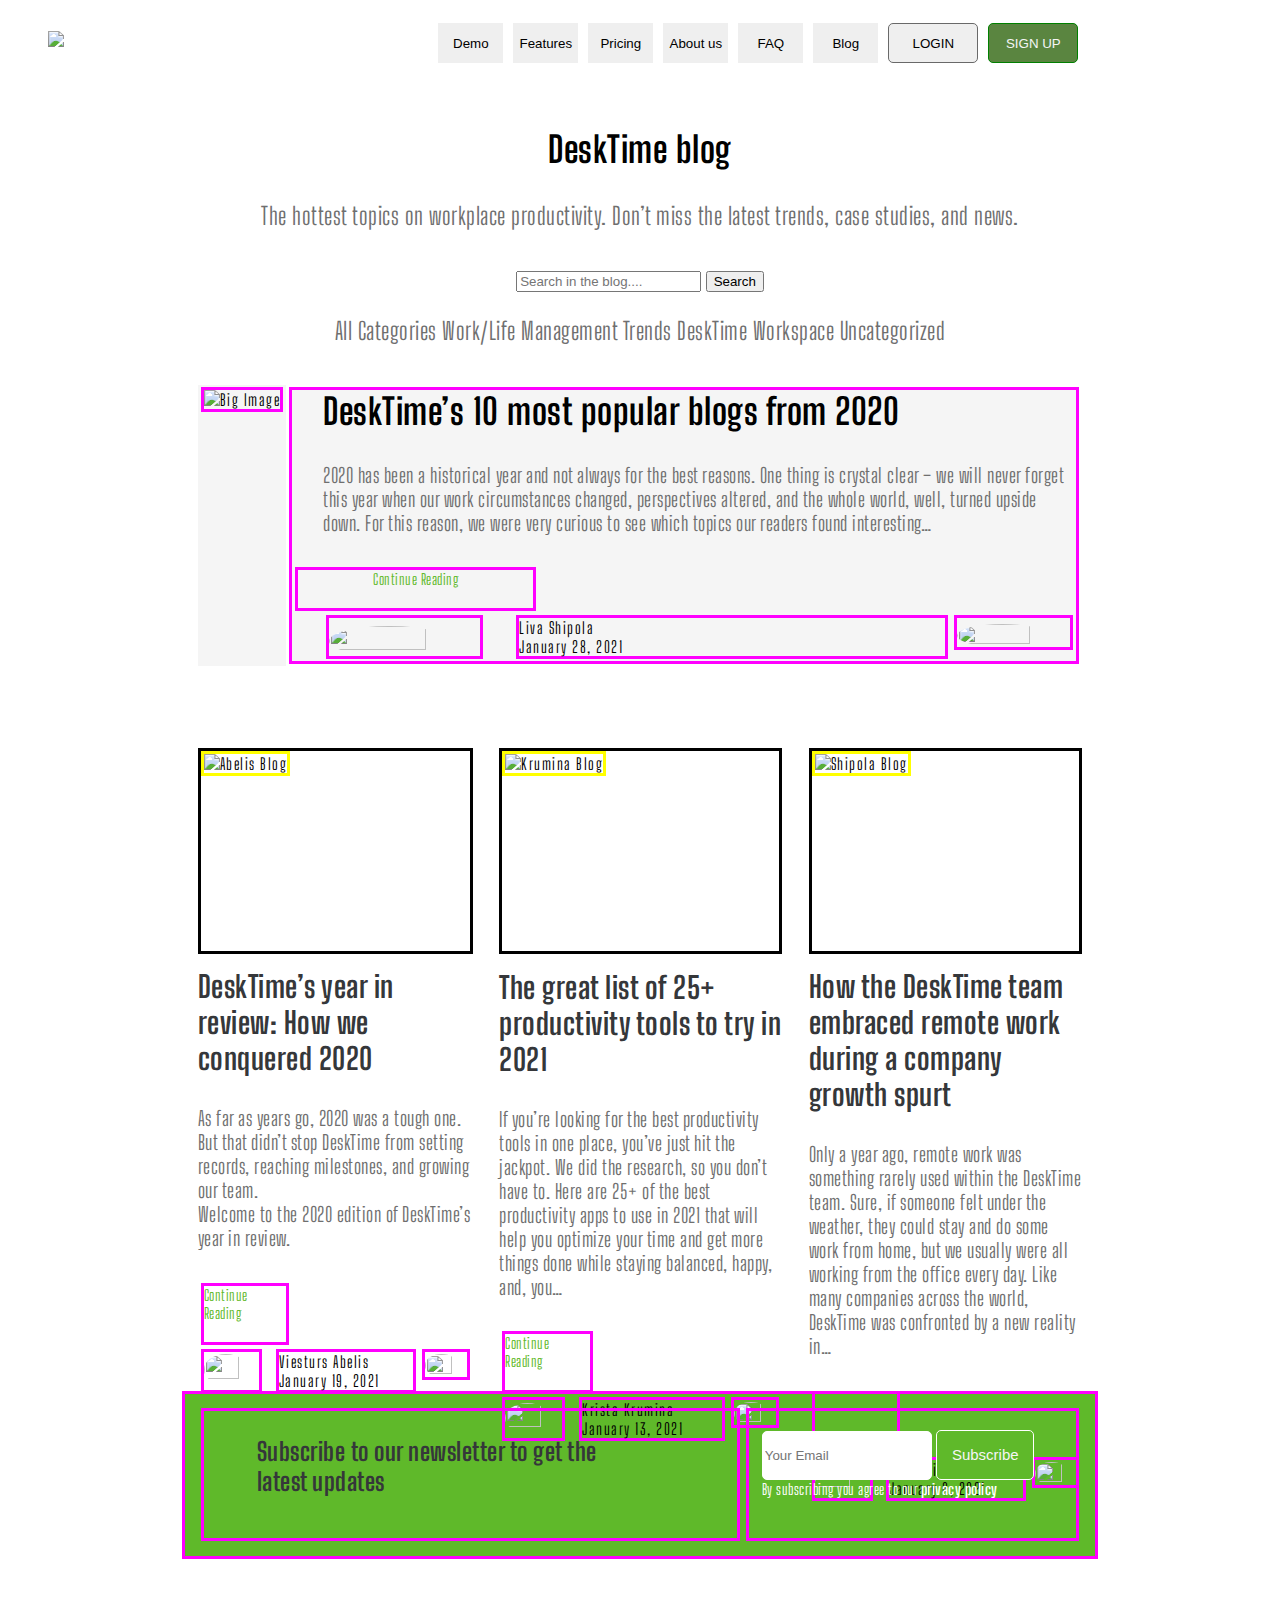
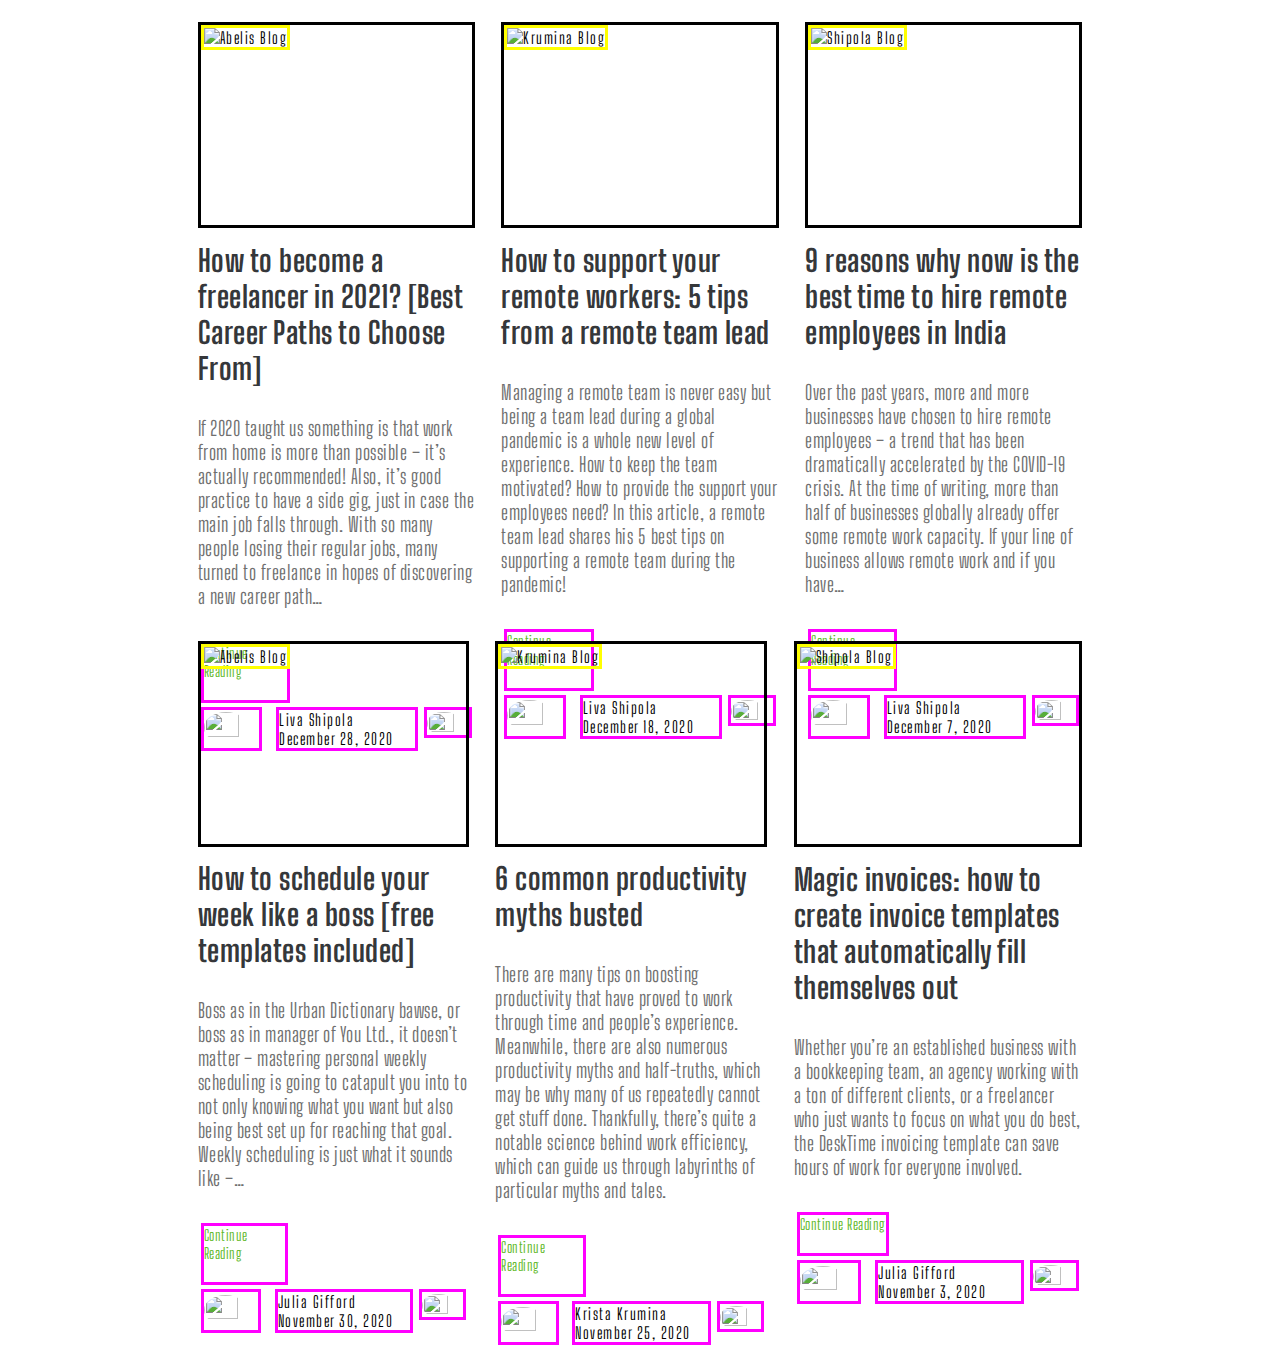
==== blog.html @ 0a2fbb11 "Updated blog.css and blog.html" ====
<!DOCTYPE html>
<html lang="en">
    <head>
        <meta charset="UTF-8">
        <meta name="viewport" content="width=device-width, initial-scale=1.0">
        <link rel="preconnect" href="https://fonts.gstatic.com">
        <link href="https://fonts.googleapis.com/css2?family=Big+Shoulders+Display&display=swap" rel="stylesheet">  
        <title>Blogs</title>
        <link rel="stylesheet" href="index.css">
        <link rel="stylesheet" href="blog.css">
        <link href="https://fonts.googleapis.com/css2?family=Big+Shoulders+Display:wght@400;800&display=swap" rel="stylesheet">
        <link href="https://fonts.googleapis.com/css2?family=Big+Shoulders+Display:wght@100;300;400;500;600;700;800;900&display=swap" rel="stylesheet">
    </head>


    <body>

        <div id = "MenuBar" class="blog_width grid_class blog_grid1">
            <div>
                <img src = "https://desktime.com/assets/img/logo/default.svg">
                
            </div>
            <div class = "menu">
                
                <button>SIGN UP</button>
                <button>LOGIN</button>
                
                
                <button  onclick="location.href = 'blog.html';">Blog</button>
                
                <button  onclick="location.href = 'FAQ.html';">FAQ</button>
                <button>About us</button>
                <button>Pricing</button>
                <button>Features</button>
                <button>Demo</button>
                
            </div>
        </div>
        
        <div>
            <div class="center_align">
                <h2 class="color_black">DeskTime blog</h2>
                <p>The hottest topics on workplace productivity. Don’t miss the latest trends, case studies, and news.</p>
                <input type="text" placeholder="Search in the blog....">
                <button>Search</button>
            </div>

            <div class="center_align">
                <p>All Categories Work/Life Management Trends DeskTime Workspace Uncategorized</p>
            </div>

        </div>



        <div class=" blog_width grid_class blog_grid1">

            <div id="big_image" class="ash_bg">
                <img id="main_img" class="blog_image see_border" src="https://desktime.com/blog/wp-content/uploads/2021/01/top-blog-1024x708.png" alt="Big Image">
            </div>


            <div id="blog_des" class="see_border ash_bg">

                <h2 class="little_left_margin no_margin_top color_black">DeskTime’s 10 most popular blogs from 2020</h2>
                <p class="little_left_margin normal_size" style="text-align: unset;">2020 has been a historical year and not always for the best reasons. One thing is crystal clear – we will never forget this year when our work circumstances changed, perspectives altered, and the whole world, well, turned upside down.  For this reason, we were very curious to see which topics our readers found interesting…</p>
                <p class="immediate_below small_size green pointer2 see_border see_border max_width_30">Continue Reading</p>
                
                <div class="flex_class direction_row contributor little_left_margin">
                    <div class="see_border">
                        <img  src="https://desktime.com/blog/wp-content/uploads/2017/10/%5E20FCE26528AFA4A3875218F32289D63E307CB115A9663534BD%5Epimgpsh_fullsize_distr.jpg" alt="">
                    </div>
                    <div class="see_border grow_1 little_left_margin">
                        <div>Liva Shipola</div>
                        <div>January 28, 2021</div>
                    </div>
                    <div class="see_border">
                        <img src="https://cdn0.iconfinder.com/data/icons/smileys-people-hand-gestures-add-on-vol-2/48/v-19-512.png" alt="">
                    </div>
                    
                </div>
   
            </div>
   
        </div>


        <br>

        <div class="review_cont  blog_width grid_class f13_rev parent_gap">

            <div id="rev1">
                <div>
                    <img class="rev_img" src="https://desktime.com/blog/wp-content/uploads/2021/01/review-1024x708.png" alt="Abelis Blog">
                </div>
                <h3 class="little_margin_top big_size">DeskTime’s year in review: How we conquered 2020</h3>
                <p class="normal_size">As far as years go, 2020 was a tough one. But that didn’t stop DeskTime from setting records, reaching milestones, and growing our team.
                   <br> Welcome to the 2020 edition of DeskTime’s year in review.</p>
                <p class="immediate_below small_size green pointer2 see_border see_border max_width_30">Continue Reading</p>
                <!-- <div class="little_left_margin flex_class direction_row immediate_below small_size"> -->
                <div class="flex_class direction_row contributor">
                    <div class="see_border">
                        <img src="https://secure.gravatar.com/avatar/17a01547506e289b02ed7f689b82b628?s=40&d=mm&r=g" alt="">
                    </div>
                    <div class="see_border grow_1 little_left_margin">
                        <div>Viesturs Abelis</div>
                        <div>January 19, 2021</div>
                    </div>
                    <div class="see_border">
                        <img src="https://cdn0.iconfinder.com/data/icons/smileys-people-hand-gestures-add-on-vol-2/48/v-19-512.png" alt="">
                    </div>
                    
                </div>
              
            </div>

            <div id="rev2">
                <div>
                    <img class="rev_img" src="https://desktime.com/blog/wp-content/uploads/2021/01/top-tools-1024x708.png" alt="Krumina Blog">
                </div>
                <h3 class="little_margin_top big_size">The great list of 25+ productivity tools to try in 2021</h3>
                <p class="normal_size">If you’re looking for the best productivity tools in one place, you’ve just hit the jackpot. We did the research, so you don’t have to. Here are 25+ of the best 
                    productivity apps to use in 2021 that will help you optimize your time and get more things done while staying balanced, happy, and, you…
                </p>
                <p class="immediate_below small_size green pointer2 see_border see_border max_width_30">Continue Reading</p>
                <!-- <div class="little_left_margin flex_class direction_row immediate_below small_size"> -->
                    <div class="flex_class direction_row contributor">
                        <div class="see_border">
                            <img src="https://secure.gravatar.com/avatar/229e885a23fab4329b6cf6a376c141ee?s=40&d=mm&r=g" alt="">
                        </div>
                        <div class="see_border grow_1 little_left_margin">
                            <div>Krista Krumina</div>
                            <div>January 13, 2021</div>
                        </div>
                        <div class="see_border">
                            <img src="https://cdn0.iconfinder.com/data/icons/smileys-people-hand-gestures-add-on-vol-2/48/v-19-512.png" alt="">
                        </div>
                        
                    </div>
              
            </div>

            <div id="rev3">
                <div>
                    <img class="rev_img" src="https://desktime.com/blog/wp-content/uploads/2021/01/remote-1024x708.png" alt="Shipola Blog">
                </div>
                <h3 class="little_margin_top big_size">How the DeskTime team embraced remote work during a company growth spurt</h3>
                <p class="normal_size">Only a year ago, remote work was something rarely used within the DeskTime team. Sure, if someone felt under the weather, they could stay and do some work from home, but we 
                    usually were all working from the office every day.  Like many companies across the world, DeskTime was confronted by a new reality in…
                </p>
                <p class="immediate_below small_size green pointer2 see_border see_border max_width_30">Continue Reading</p>
                <!-- <div class="little_left_margin flex_class direction_row no_margin_top"> -->
                    <div class="flex_class direction_row contributor">
                        <div class="see_border">
                            <img src="https://desktime.com/blog/wp-content/uploads/2017/10/%5E20FCE26528AFA4A3875218F32289D63E307CB115A9663534BD%5Epimgpsh_fullsize_distr.jpg" alt="">
                        </div>
                        <div class="see_border grow_1 little_left_margin">
                            <div>Liva Shipola</div>
                            <div>January 6, 2021</div>
                        </div>
                        <div class="see_border">
                            <img src="https://cdn0.iconfinder.com/data/icons/smileys-people-hand-gestures-add-on-vol-2/48/v-19-512.png" alt="">
                        </div>
                        
                    </div>
              
            </div>
            

        </div>
        <!-- <hr> -->

        <div id="block1" class="see_border blog_width grid_class block1 parent_gap green_bg little_margin_top">


            <div id="description_sub" class="see_border">
                <h3>Subscribe to our newsletter to get the latest updates</h3>
            </div>
    
    
            <div id="subscription" class="see_border">
                <input class= "EamilBox little_left_margin white_border" type= "email" placeholder="Your Email" style="width: 50%;">
                <button id="sub_button" class="FreeTrail white_border" style="width: 30%;">Subscribe</button>
                <p class="little_left_margin little_below small_size" style="text-align: left; color: white;">By subscribing you agree to our <span>privacy policy</span></p>
            </div>
    
    
        </div>



        <div class="review_cont  blog_width grid_class f46_rev parent_gap">

            <div id="rev4">
                <div>
                    <img class="rev_img" src="https://desktime.com/blog/wp-content/uploads/2020/12/freelance-1024x708.png" alt="Abelis Blog">
                </div>
                <h3 class="little_margin_top big_size">How to become a freelancer in 2021? [Best Career Paths to Choose From]</h3>
                <p class="normal_size">If 2020 taught us something is that work from home is more than possible – it’s actually recommended! 
                    Also, it’s good practice to have a side gig, just in case the main job falls through. With so many people losing their 
                    regular jobs, many turned to freelance in hopes of discovering a new career path…</p>
                <p class="immediate_below small_size green pointer2 see_border see_border max_width_30">Continue Reading</p>
                <!-- <div class="little_left_margin flex_class direction_row immediate_below small_size"> -->
                <div class="flex_class direction_row contributor">
                    <div class="see_border">
                        <img src="https://desktime.com/blog/wp-content/uploads/2017/10/%5E20FCE26528AFA4A3875218F32289D63E307CB115A9663534BD%5Epimgpsh_fullsize_distr.jpg" alt="">
                    </div>
                    <div class="see_border grow_1 little_left_margin">
                        <div>Liva Shipola</div>
                        <div>December 28, 2020</div>
                    </div>
                    <div class="see_border">
                        <img src="https://cdn0.iconfinder.com/data/icons/smileys-people-hand-gestures-add-on-vol-2/48/v-19-512.png" alt="">
                    </div>
                    
                </div>
              
            </div>

            <div id="rev5">
                <div>
                    <img class="rev_img" src="https://desktime.com/blog/wp-content/uploads/2020/12/unite-1024x708.png" alt="Krumina Blog">
                </div>
                <h3 class="little_margin_top big_size">How to support your remote workers: 5 tips from a remote team lead</h3>
                <p class="normal_size">
                    Managing a remote team is never easy but being a team lead during a global pandemic is a whole new level of experience. 
                    How to keep the team motivated? How to provide the support your 
                    employees need? In this article, a remote team lead shares his 5 
                    best tips on supporting a remote team during the pandemic!
                </p>
                <p class="immediate_below small_size green pointer2 see_border see_border max_width_30">Continue Reading</p>
                <!-- <div class="little_left_margin flex_class direction_row immediate_below small_size"> -->
                    <div class="flex_class direction_row contributor">
                        <div class="see_border">
                            <img src="https://secure.gravatar.com/avatar/229e885a23fab4329b6cf6a376c141ee?s=40&d=mm&r=g" alt="">
                        </div>
                        <div class="see_border grow_1 little_left_margin">
                            <div>Liva Shipola</div>
                            <div>December 18, 2020</div>
                        </div>
                        <div class="see_border">
                            <img src="https://cdn0.iconfinder.com/data/icons/smileys-people-hand-gestures-add-on-vol-2/48/v-19-512.png" alt="">
                        </div>
                        
                    </div>
              
            </div>

            <div id="rev6">
                <div>
                    <img class="rev_img" src="https://desktime.com/blog/wp-content/uploads/2018/10/remote-1024x708.png" alt="Shipola Blog">
                </div>
                <h3 class="little_margin_top big_size">9 reasons why now is the best time to hire remote employees in India</h3>
                <p class="normal_size">
                    Over the past years, more and more businesses have chosen to hire remote employees – a trend that has been dramatically accelerated 
                    by the COVID-19 crisis. At the time of writing, more than half of businesses globally already offer some remote work capacity.  
                    If your line of business allows remote work and if you have…
                </p>
                <p class="immediate_below small_size green pointer2 see_border see_border max_width_30">Continue Reading</p>
                <!-- <div class="little_left_margin flex_class direction_row no_margin_top"> -->
                    <div class="flex_class direction_row contributor">
                        <div class="see_border">
                            <img src="https://desktime.com/blog/wp-content/uploads/2017/10/%5E20FCE26528AFA4A3875218F32289D63E307CB115A9663534BD%5Epimgpsh_fullsize_distr.jpg" alt="">
                        </div>
                        <div class="see_border grow_1 little_left_margin">
                            <div>Liva Shipola</div>
                            <div>December 7, 2020</div>
                        </div>
                        <div class="see_border">
                            <img src="https://cdn0.iconfinder.com/data/icons/smileys-people-hand-gestures-add-on-vol-2/48/v-19-512.png" alt="">
                        </div>
                        
                    </div>
              
            </div>
            

        </div>



        <div class="review_cont  blog_width grid_class f79_rev parent_gap">

            <div id="rev7">
                <div>
                    <img class="rev_img" src="https://desktime.com/blog/wp-content/uploads/2020/11/scheduling-1024x708.png" alt="Abelis Blog">
                </div>
                <h3 class="little_margin_top big_size">How to schedule your week like a boss [free templates included]</h3>
                <p class="normal_size">
                    Boss as in the Urban Dictionary bawse, or boss as in manager of You Ltd., it doesn’t matter – 
                    mastering personal weekly scheduling is going to catapult you into to not only knowing what 
                    you want but also being best set up for reaching that goal.  Weekly scheduling is just what it sounds like –…
                </p>
                <p class="immediate_below small_size green pointer2 see_border see_border max_width_30">Continue Reading</p>
                <!-- <div class="little_left_margin flex_class direction_row immediate_below small_size"> -->
                <div class="flex_class direction_row contributor">
                    <div class="see_border">
                        <img src="https://secure.gravatar.com/avatar/0d52bb462f2b62bf3a375169f2dd16e7?s=40&d=mm&r=g" alt="">
                    </div>
                    <div class="see_border grow_1 little_left_margin">
                        <div>Julia Gifford</div>
                        <div>November 30, 2020</div>
                    </div>
                    <div class="see_border">
                        <img src="https://cdn0.iconfinder.com/data/icons/smileys-people-hand-gestures-add-on-vol-2/48/v-19-512.png" alt="">
                    </div>
                    
                </div>
              
            </div>

            <div id="rev8">
                <div>
                    <img class="rev_img" src="https://desktime.com/blog/wp-content/uploads/2015/02/myths-busted-1024x708.png" alt="Krumina Blog">
                </div>
                <h3 class="little_margin_top big_size">6 common productivity myths busted</h3>
                <p class="normal_size">
                    There are many tips on boosting productivity that have proved to work through time and people’s experience. 
                    Meanwhile, there are also numerous productivity myths and half-truths, which may be why many of us repeatedly 
                    cannot get stuff done. Thankfully, there’s quite a notable science behind work efficiency, which can guide us 
                    through labyrinths of particular myths and tales.
                </p>
                <p class="immediate_below small_size green pointer2 see_border see_border max_width_30">Continue Reading</p>
                <!-- <div class="little_left_margin flex_class direction_row immediate_below small_size"> -->
                    <div class="flex_class direction_row contributor">
                        <div class="see_border">
                            <img src="https://secure.gravatar.com/avatar/229e885a23fab4329b6cf6a376c141ee?s=40&d=mm&r=g" alt="">
                        </div>
                        <div class="see_border grow_1 little_left_margin">
                            <div>Krista Krumina</div>
                            <div>November 25, 2020</div>
                        </div>
                        <div class="see_border">
                            <img src="https://cdn0.iconfinder.com/data/icons/smileys-people-hand-gestures-add-on-vol-2/48/v-19-512.png" alt="">
                        </div>
                        
                    </div>
              
            </div>

            <div id="rev9">
                <div>
                    <img class="rev_img" src="https://desktime.com/blog/wp-content/uploads/2020/11/invoice-templates-1024x708.png" alt="Shipola Blog">
                </div>
                <h3 class="little_margin_top big_size">Magic invoices: how to create invoice templates that automatically fill themselves out</h3>
                <p class="normal_size">
                    Whether you’re an established business with a bookkeeping team, an agency 
                    working with a ton of different clients, or a freelancer who just wants to focus on what you do best, 
                    the DeskTime invoicing template can save hours of work for everyone involved.
                </p>
                <p class="immediate_below small_size green pointer2 see_border see_border max_width_30">Continue Reading</p>
                <!-- <div class="little_left_margin flex_class direction_row no_margin_top"> -->
                    <div class="flex_class direction_row contributor">
                        <div class="see_border">
                            <img src="https://secure.gravatar.com/avatar/0d52bb462f2b62bf3a375169f2dd16e7?s=40&d=mm&r=g" alt="">
                        </div>
                        <div class="see_border grow_1 little_left_margin">
                            <div>Julia Gifford</div>
                            <div>November 3, 2020
                            </div>
                        </div>
                        <div class="see_border">
                            <img src="https://cdn0.iconfinder.com/data/icons/smileys-people-hand-gestures-add-on-vol-2/48/v-19-512.png" alt="">
                        </div>
                        
                    </div>
              
            </div>
            

        </div>

    </body>
</html>
---- index.css ----
.immediate_below{
  margin-top: -0.5em !important;
}

#index_part2 {
  width: 100%;
  height: 190px;
  margin: auto;
  margin-top: 250px;
}
#elements {
  display: grid;
  grid-template-columns: 185px 190px 190px 190px 190px 190px 190px 185px;
  grid-template-rows: 220px;
  gap: 0.1%;
  padding-top: 25px;
  box-shadow: 5px 5px 5px 5px lightgray;
}
#elements > div > p {
  text-align: center;
  font-size: 20px;
  font-family: "Big Shoulders Display", sans-serif;
  color: rgb(111, 111, 111);
}
#elements > div > img {
  margin-left: 70px;
  margin-bottom: 10px;
}
#elements > div {
  margin-left: 190px;
  margin-right: -190px;
}
#grid-green {
  display: grid;
  grid-template-columns: 300px 300px 300px;
  grid-template-rows: 280px;
  gap: 10px;
  margin-top: -60px;
  justify-content: center;
}
#green-cont {
  width: 73%;
  border-radius: 20px;
  background-color: #5fb92a;
  margin: auto;
  height: 350px;
}
#grid-green > div > ul > li > p,
#grid-green > div > h3 {
  color: white;
  font-family: "Big Shoulders Display", sans-serif;
  font-size: 20px;
}
#grid-green > div > ul > li > p {
  font-size: 20px;
  letter-spacing: 0.3px;
  text-align: left;
}
#grid-green > div > h3 {
  letter-spacing: 1px;
  margin-left: 10px;
}
.check {
  list-style-image: url(https://desktime.com/assets/img/icons/bullet-point-check_white.svg);
}
#tracking {
  width: 100%;
}
#tracking-list {
  display: grid;
  justify-content: center;
  grid-template-columns: 315px 315px 315px;
  grid-template-rows: 430px 430px 430px;
  gap: 6%;
}
#tracking-list > div > img {
  width: 90%;
  height: 50%;
}
#tracking > h3,
p,
p,
#tracking-list > div > h4,
p {
  text-align: center;
}
#tracking > p,
p {
  color: rgb(84, 84, 84);
}
#tracking > p:nth-child(3) {
  margin-top: -25px;
}
#tracking-list > div > h4 {
  font-size: 23px;
  font-weight: none;
  color: rgb(78, 75, 75);
}
#tracking-list > div > p:nth-child(3) {
  font-size: 20px;
  color: rgb(120, 119, 119);
}
#tracking-list > div > p:nth-child(4) {
  margin-top: -30px;
  color: #5fb92a;
}
#feature-t > button {
  background-color: #5fb92a;
  height: 50px;
  width: 190px;
  margin-left: 450px;
  border: 1px solid #5fb92a;
  border-radius: 3px;
  color: white;
  font-family: "Big Shoulders Display", sans-serif;
  font-size: 22px;
}

#footer {
  width: 100%;
  margin: auto;
  margin-top: 350px;
}
#footer-list {
  width: 85%;
  display: grid;
  grid-template-columns: 240px 240px 240px 240px 240px;
  grid-template-rows: 500px;
  margin: auto;
  gap: 0.5%;
}
#footer-list > div > nav > ul > li {
  list-style: none;
  margin-bottom: 5px;
  font-weight: 500;
  color: rgb(86, 83, 83);
}
#footer-list > div > nav > ul > li:hover {
  color: #5fb92a;
  cursor: pointer;
}
#footer-list > div > nav > ul > li:nth-child(1) {
  margin-bottom: 20px;
  font-size: 15px;
  font-weight: bold;
  color: rgb(37, 37, 37);
}
#copy {
  width: 85%;
  display: grid;
  grid-template-columns: 200px 500px 50px 50px 50px 50px 130px 130px;
  grid-template-rows: 100px;
  gap: 0.3%;
  margin: auto;
  margin-top: -145px;
}
#d-logo {
  margin-left: 40px;
  cursor: pointer;
}
#fb-l > a > img,
#twitter-l > a > img,
#linkedin-l > a > img {
  width: 30px;
}
#youtube-l > a > img {
  width: 70px;
  margin-left: -20px;
}
#google-play > a > img,
#app-store > a > img {
  width: 120px;
  margin-left: 10px;
}
#google-play > a > img {
  margin-top: -40px;
}
#copy-2 {
  width: 100%;
  background-color: whitesmoke;
  display: grid;
  grid-template-columns: 435px 730px 20px;
  grid-template-rows: 70px;
  margin: auto;
}
#copyright > p {
  font-size: 20px;
  text-align: right;
  color: darkgray;
}
#dra-group > img {
  margin-top: 20px;
  cursor: pointer;
}

/* Large devices exact width :900px) */
@media only screen and (max-width: 900px) {
  #elements {
    grid-template:
      "auto-time screenshots url-app-track "
      "doc-track project-track cost-cal";
    margin-bottom: 10px;
    padding-bottom: 60px;
  }
  #elements > div {
    margin-left: 40px;
  }
  #elements > div > p {
    margin-left: -110px;
  }
  #grid-green {
    grid-template:
      "boost"
      "mini"
      "organize";
  }
  #green-cont {
    height: 1020px;
  }
  #tracking-list {
    grid-template:
      "time-t url-t"
      "doc-t idle-t"
      "project-t auto-t"
      "cal-t shift-t"
      "invoice-t invoice-t"
      "feature-t feature-t";
    grid-template-columns: 315px 315px;
  }

  #feature-t {
    margin-left: -450px;
    margin-top: 550px;
  }
  #footer-list {
    grid-template:
      "desktime Learn-more Integrations"
      "features Contacts";
    grid-template-columns: 240px 240px 240px;
    grid-template-rows: 330px 330px;
  }
  #footer {
    margin-top: 650px;
  }
  #copy {
    margin-top: 50px;
    grid-template:
      "d-logo"
      "fb-l twitter-l youtube-l linkedin-l google-play app-store";
    grid-template-columns: 50px 50px 50px 50px 130px 130px;
    grid-template-rows: 70px 100px;
    margin-left: 200px;
  }
  #copy-2 {
    grid-template: "copyright cpoyr-blank dra-group";
    grid-template-columns: 300px 350px 100px;
    grid-template-rows: 70px;
  }
  #d-logo {
    grid-column-start: 3;
    grid-column-end: 6;
  }
}
#MenuBar > div > a > img {
  margin-top: 20px;
}
#footer-list > div > nav > select {
  display: none;
  /* height: auto; */
}
/* #footer-list > div {
  height: 10px;
} */
/* Small devices with exact 600px */
@media only screen and (max-width: 600px) {
  #elements > div {
    margin-left: 40px;
  }
  #elements > div > p {
    margin-left: -100px;
  }
  #elements {
    grid-template:
      "auto-time screenshots"
      "url-app-track doc-track"
      " project-track cost-cal";
    margin-bottom: 10px;
    padding-bottom: 60px;
  }
  #grid-green {
    grid-template:
      "boost"
      "mini"
      "organize";
  }
  #green-cont {
    height: 1020px;
  }
  #tracking-list {
    grid-template:
      "time-t"
      "url-t"
      "doc-t"
      "idle-t"
      "project-t"
      "auto-t"
      "cal-t"
      "shift-t"
      "invoice-t"
      "feature-t";
    grid-template-rows:
      280px
      280px
      280px
      280px
      280px
      280px
      280px
      280px
      280px;
  }
  #feature-t {
    margin-left: -320px;
    margin-top: 30px;
  }
  #tracking-list > div > img {
    width: 90%;
    height: 80%;
  }
  #footer-list {
    grid-template:
      "desktime"
      "Learn-more"
      "Integrations"
      "features"
      "Contacts";
    grid-template-columns: 240px;
    grid-template-rows: 30px 30px 30px 30px 30px;
  }

  #footer-list > div > nav > ul {
    display: none;
  }
  #footer-list > div > nav > select {
    display: inline-block;
    width: 400px;
    border: none;
    cursor: pointer;
  }
  #footer-list > div > nav > select:hover {
    color: #5fb92a;
  }
  #copy {
    margin-top: 50px;
    grid-template:
      "d-logo copy-blank"
      "fb-l twitter-l youtube-l linkedin-l"
      "google-play app-store";
    grid-template-columns: 65px 65px 65px 65px;
    grid-template-rows: 70px 70px 100px;
    margin-left: 80px;
  }
  #fb-l,
  #twitter-l,
  #yutube-l,
  #linkedin-l {
    margin-left: 10px;
  }
  #google-play {
    grid-column-start: 1;
    grid-column-end: 3;
  }
  #app-store {
    grid-column-start: 3;
    grid-column-end: 5;
  }
  #copy-2 {
    grid-template:
      "copyright copyr-blank"
      "dra-group";
    grid-template-columns: 280px 0px;
    grid-template-rows: 70px 70px;
    margin-left: 80px;
  }
  #dra-group {
    grid-row-start: 2;
    text-align: center;
  }
  #d-logo {
    grid-column-start: 1;
    grid-column-end: 4;
  }
  #desktime > ul > li,
  #Learn-more > ul > li,
  #Integrations > ul > li,
  #features > ul > li,
  #Contacts > ul > li {
    overflow: hidden;
  }
  #footer {
    margin-top: 1450px;
  }
}

#third_part {
  width: 70%;
  /* height: 80%; */
  /* border: solid red; */
  margin: auto;
  margin-top: 350px;
}

/* #third_part > div:nth-child(2){
    height: 250px;
} */

span,
.green {
  color: #5fb92a;
}

span,
.text_bold {
  font-weight: bold;
}

.pointer1 {
  cursor: pointer;
}

span:hover,
.pointer2:hover {
  color: green;
  cursor: pointer;
  text-decoration: underline;
}

.flex_class {
  display: flex;
  flex-direction: column;
}

.basis_50 {
  flex-basis: 50%;
}
/* .basis_20{
    flex-basis: 20%;
} */

p {
  font-family: "Big Shoulders Display", sans-serif;
  color: rgb(111, 111, 111);
  max-width: 100%;
  letter-spacing: 0.5px;
}

h2 {
  font-family: "Big Shoulders Display", sans-serif;
  color: black;
  max-width: 100%;
  letter-spacing: 0.5px;
}

.max_width_80 {
  max-width: 80%;
}

.max_width_100 {
  max-width: 100%;
}
.max_width_30{
  max-width: 30%
}

.little_margin_top {
  margin-top: 5%;
}
.lr_gap > div {
  margin: 0% 10%;
  padding: 0%;
  /* border: solid pink; */
}

.div_strikes {
  width: 70%;
  height: 3px;
  background: rgb(111, 111, 111);
  margin: auto;
  margin-bottom: 20%;
  border-radius: 10px;
  /* grid-area: strike; */
}

.grid_class {
  display: grid;
}

.template_column1 {
  grid-template: "team business enterprise agency freelance";
  text-align: center;
}

#team {
  grid-area: team;
}
#business {
  grid-area: business;
}
#enterprise {
  grid-area: enterprise;
}
#agency {
  grid-area: agency;
}
#freelance {
  grid-area: freelance;
}

.template_column2 {
  /* grid-template-columns: auto auto auto auto auto; */
  /* width: 60%; */
  grid-template: "des pic";
  /* padding: 5%; */
  /* background: pink; */
  /* text-align: center; */
  /* gap: 20%; */
}

#description {
  grid-area: des;
  margin-top: 5%;
}

#picture {
  grid-area: pic;
}

#feature_photo {
  width: 100%;
  height: auto;
}

.direction_row {
  flex-direction: row;
}

/* #third_part > div{
    /* border: solid black; */
/* height: 50%; */

/* #demo{
    border: solid teal;
}
#demo > div{
    border: solid red;
    margin: 0% 5%;
    /* flex-basis: 20%; */

.normal_size {
  font-size: 20px;
}

.medium_size {
  font-size: 22px;
}

.small_size {
  font-size: 15px;
}

.center_align {
  text-align: center;
}

.align_unset{
  text-align: unset;
}

.decrease_width {
  width: 80%;
  margin: auto;
}

@media only screen and (max-width: 900px) {
  .template_column2 {
    grid-template:
      "pic"
      "des";
  }

  .medium_size {
    font-size: 15px;
  }
  #third_part {
    margin-top: 1300px;
  }
}

@media only screen and (max-width: 600px) {
  .template_column1 {
    grid-template:
      "team"
      "business"
      "enterprise"
      "agency"
      "freelance";
  }
  .div_strikes {
    width: 100%;
    height: 1px;
  }
  #third_part {
    margin-top: 1300px;
  }
}
#container {
  width: 100%;
  display: flex;
  flex-direction: column;
}

.upper {
  text-align: center;
  height: auto;
}

#flex-container {
  height: auto;

  display: flex;

  margin: auto;
  /* border: 1px solid black; */
  justify-content: center;
}

.badge-box {
  width: 160px;
  height: auto;
  /* border: 1px solid maroon; */
  margin: 12px;
}

h3 {
  font-family: "Big Shoulders Display", sans-serif;
  font-size: 36px;
  color: rgb(53, 55, 58);
  letter-spacing: 0.5px;
}

p {
  font-family: "Big Shoulders Display", sans-serif;
  font-size: 24px;
  padding-bottom: 20px;
  margin-bottom: 20px;
  letter-spacing: 0.5px;
}

#hour-container {
  background-color: #5fb92a;
  height: auto;
  color: white;
  display: flex;
}

.flex-inside-hour-container {
  width: 700px;

  height: auto;
  text-align: center;
}

.flex-inside-hour-container:nth-child(1) {
  margin-left: 80px;
}

.flex-inside-hour-container > image {
  margin-left: 100px;
}

h2 {
  font-size: 36px;
  font-family: "Big Shoulders Display", sans-serif;
  margin-top: 50px;
  letter-spacing: 0.5px;
  color: white;
}

h1 {
  font-size: 76px;
  font-family: "Big Shoulders Display", sans-serif;
  letter-spacing: 0.5px;
}

#map-box {
  height: auto;
  text-align: center;
}

#partner-box {
  background-color: #5fb92a;
  height: auto;
}

.partner-box-upper {
  height: auto;
  /* border: 0.1px solid maroon; */
  color: white;
  text-align: center;
  padding-top: 5px;
}

p1 {
  font-family: "Big Shoulders Display", sans-serif;
  font-size: 24px;
  letter-spacing: 0.5px;
  /* padding-bottom: 10px; */
}
#partner-box > div:nth-child(1) > h2 {
  color: white;
}

.partner-box-lower {
  height: auto;
  /* border: 1px solid black; */
  display: flex;
  order: 5;
  flex-wrap: wrap;
  justify-content: center;
  margin: 40px;
}

.partner-flex-box {
  width: 200px;
  height: 100px;

  margin: 20px;
}

.partner-flex-box > img {
  max-width: 100%;
}

/* @media (max-width:900px){
    #flext-container{
        width: 765px;
        flex-wrap: wrap;
    }
} */

@media (max-width: 900px) {
  #flex-container,
  #hour-container,
  #partner-box-container {
    /* max-width: 100%; */
    flex-wrap: wrap;
  }
}

@media (max-width: 600) {
  #flex-container,
  #partner-box-container {
    /* max-width:50%; */
    flex-wrap: wrap;
  }
}

#layout {
  display: grid;
  margin-left: 10%;
  margin-right: 10%;
  gap: 25px;

  grid-template-columns: 150px 190px;
  grid-template-rows: 150px 150px;
  grid-template:
    "MenuBar  MenuBar"
    "Leftbox  VideoLayout";
}
body {
  font-family: "Big Shoulders Display", sans-serif;
  letter-spacing: 1.5px;
}

#MenuLine {
  width: 100%;
  height: 4px;
  background-color: #5a8540;
}

#MenuBar {
  width: 100%;
  min-width: 400px;
  max-width: 100%;
  height: 70px;
  grid-area: MenuBar;

  /* background-color: brown; */
}
#Leftbox {
  width: 100%;
  height: 500px;
  min-width: 350px;
  max-width: 600px;
  /* background-color: red; */
  margin-left: 4%;
  float: left;
  grid-area: Leftbox;
}
#VideoLayout {
  min-width: 550px;
  max-width: 100%;
  height: 500px;

  /* background-color: salmon; */
  float: left;
  grid-area: VideoLayout;
}
#MenuBar > div:nth-child(1) {
  width: 25%;
  height: 70px;

  float: left;
}
#MenuBar > div > img:nth-child(1) {
  height: 32px;
  margin: 23px 7px 20px 40px;

  float: left;
}
.MenuBarh1 {
  padding-bottom: 10px;
  float: left;
}
.menu > button {
  float: right;
  height: 40px;
  margin: 15px 10px 15px 0px;
  width: 65px;
  border: 0px solid whitesmoke;
}
.menu > button:nth-child(2) {
  border: 1px solid rgb(105, 105, 105);
  width: 90px;
  border-radius: 5px;
}
.menu > button:nth-child(1) {
  border: 1px solid green;
  background-color: #5a8540;
  color: whitesmoke;
  width: 90px;
  border-radius: 5px;
}
.float_Left {
  float: left;
}
.EamilBox {
  width: 60%;
  height: 45px;
}
.FreeTrail {
  border: 1px solid green;
  background-color: #5fb92a;
  color: whitesmoke;
  width: 30%;
  height: 50px;
  border-radius: 5px;
  font-size: 15px;
}

@media (max-width: 600px) {
  .MenuBarh1 {
    padding-bottom: 10px;
    float: left;
    color: rgba(255, 0, 0, 0);
  }
  #layout {
    /* background-color: cyan; */
    grid-template:
      "MenuBar"
      "Leftbox"
      "VideoLayout";
  }
}

@media (max-width: 990px) {
  .MenuBarh1 {
    padding-bottom: 10px;
    float: left;
    color: rgba(255, 0, 0, 0);
  }

  .menu > button {
    float: right;
    height: 40px;
    margin: 10px 1px 10px 0px;

    min-width: 1%;
    max-width: 9%;
    border: 0px solid whitesmoke;
    font-size: 60%;
  }
  .EamilBox {
    width: 0px;
    height: 0px;
    background-color: rgba(0, 0, 0, 0);
    border: 0px solid rgba(0, 0, 0, 0);
  }
  .FreeTrail {
    border: 1px solid green;
    background-color: #5fb92a;
    color: whitesmoke;
    width: 80%;
    height: 50px;
    border-radius: 5px;
    font-size: 15px;
  }
  #Leftbox {
    margin-left: 1%;
    text-align: center;
  }
  #VideoLayout {
    margin-right: 0%;
  }
    .FreeTrail {
      /* border: 1px solid green;
      background-color: #5fb92a;
      color: whitesmoke; */
      width: 80%;
      /* height: 50px;
      border-radius: 5px; */
      font-size: 30px;
    }
 
  #layout {
    grid-template:
      "MenuBar"
      "Leftbox"
      "VideoLayout";
  }
}

@media only screen and (min-width: 1200px) {
  #layout {
    grid-template:
      "MenuBar MenuBar"
      "Leftbox VideoLayout";
  }
}
---- blog.css ----
.see_border{
    margin: 2px 3px;
    border: solid magenta;
}

.blog_width {
    width: 70%;
    /* height: 80%; */
    /* border: solid red; */
    margin: auto;
    /* margin-top: 350px; */
}

#big_image{
    grid-area: big_image;
    /* width: 60%; */
    /* height: 100%; */
    /* width: 50%; */
    /* border: solid red; */
}

#padding2{
    /* padding: 2% 2%; */
}

.little_below{
    margin-top: 0em;
}

#blog_des{
    /* width: 30%; */
    grid-area: blog_des;

}

.little_left_margin{
    margin-left: 4%;
}

.blog_grid1{
    grid-template: "big_image big_image blog_des"
                    "big_image big_image blog_des";
}

.blog_image{
    height: auto;
    width: 100%;
}

.no_margin_top{
    margin-top: 0%;
}

/* .flex_class{
    display: flex;
} */

.direction_row{
    flex-direction: row;
}

.grow_1{
    flex-grow: 1;
}


.ash_bg{
    background: whitesmoke;
}

.green_bg{
    background: #5fb92a;
}

.basis_33{
    flex-basis: 33%;
    border: solid yellow;
}

.review_cont{
    grid-gap: 3%;
}

/* .review_cont >div > p{
    font-size: 20px;
} */

.review_cont > div > div{
    /* height: 100%; */
    /* border: solid pink; */
}

.review_cont{
    /* height: 100%; */
    /* border: solid pink; */
    max-width: 90%;
}

.review_cont > div > div:nth-child(1){
    border: solid black;
    max-height: 200px;
}

.review_cont > div > div:nth-child(1){
    /* height: 100%; */
    /* border: solid black; */
    height: 40%;
}

.rev_img{
    height: 100%;
    width: 100%;
    border: solid yellow;
}

.f13_rev{
    grid-template: "rev1 rev2 rev3";
}

.big_size{
    font-size: 30px;
}

#rev1{
    grid-area: rev1;
    /* border: solid magenta; */
}
#rev2{
    grid-area: rev2;
    /* border: solid tomato; */
}
#rev3{
    grid-area: rev3;
    /* border:  solid teal; */
}

.f46_rev{
    grid-template: "rev4 rev5 rev6";
}
#rev4{
    grid-area: rev4;
    /* border: solid magenta; */
}
#rev5{
    grid-area: rev5;
    /* border: solid tomato; */
}
#rev6{
    grid-area: rev6;
    /* border:  solid teal; */
}


.f79_rev{
    grid-template: "rev7 rev8 rev9";
}
#rev7{
    grid-area: rev7;
    /* border: solid magenta; */
}
#rev8{
    grid-area: rev8;
    /* border: solid tomato; */
}
#rev9{
    grid-area: rev9;
    /* border:  solid teal; */
}

#description_sub{
    grid-area: description;
}
#subscription{
    grid-area: subscription;
    /* background: teal; */
}


.block1{
    grid-template: "description subscription";
    padding: 1% 1%;
}

#description_sub > h3{
    /* grid-area: description; */
    font-size: 25px;
    max-width: 70%;
    /* border: solid yellow; */
    margin-left: 10%;
}

.EamilBox{
    border-radius: 5px;
    margin-top: 20px;
}

.immediate_below{
    margin-top: -2em;
}



h3 ~ p{
    text-align: unset;
}
.parent_gap{
    margin-top: 5%;
}


.contributor > div:nth-child(1){
    width: 20%;
}
.contributor > div:nth-child(3){
    height: 100%;
    width: 15%;
}
.contributor img{
    height: 80%;
    width: 80%;
    border-radius: 50%;
    margin-top: 5%;
}
.color_black{
    color: black;
}
body{
    max-width: 100%!important;
}

.white_border{
    border: solid white 1px;
}

span{
    color: white;
}

span:hover{
  /* color: green; */
  cursor: pointer;
  font-weight: bold;
  color: white;
  text-decoration: underline;
}

@media only screen and (max-width: 1200px) {
    /* .blog_grid1{
        grid-template: "big_image"
                        "blog_des";

        /* font-size: 0em; */

        #big_image{
            background: whitesmoke;
            /* border: solid lime; */
            
        }
        #main_img{
            padding: 20% 5%;
            padding-right: unset;
        }
     
}

@media only screen and (max-width: 990px) {
    .blog_grid1{
        grid-template: "big_image big_image"
                        "blog_des  blog_des";

        /* font-size: 0em; */
    }
    
    .block1{
        grid-template: "description"
                        "subscription";
    }


    .white_border{
        border: solid white 1px;
    }
    #main_img{
        max-width: 80%;
        height: auto;
    }

    .f13_rev{
        grid-template: "rev1 rev2 rev3";
    }

    .blog_image{
        height: 100%;
        width: 100%;
    }

    .review_cont > div > div:nth-child(1){
        /* height: 100%; */
        /* border: solid black; */
        /* border: solid pink; */
        /* height: 300px; */
    }
    .f13_rev{
        grid-template: "rev1"
                        "rev2"
                        "rev3";
    }

    .f46_rev{
        grid-template: "rev4"
                        "rev5"
                        "rev6";

    }
    .f79_rev{
        grid-template: "rev7"
                        "rev8"
                        "rev9";
    }
    .EamilBox{
        color: white;
    }
    #subscription{
        max-width: 80%;
        color: white;
    }

    #description_sub{
        max-width: 80%;
    }

    #block1{
        margin-top: 15%;
    }
    #sub_button{
        /* border: solid red; */
        /* margin-top: 10%; */
        /* margin-top: 10%; */
        font-size: 20px;

    }
    #rev7{
        margin-top: 20%;
    }

}
@media (max-width: 600px) {

    .blog_grid1{
        grid-template: "big_image big_image"
                        "blog_des  blog_des";

    }
    .f13_rev{
        grid-template: "rev1"
                        "rev2"
                        "rev3";
    }


}
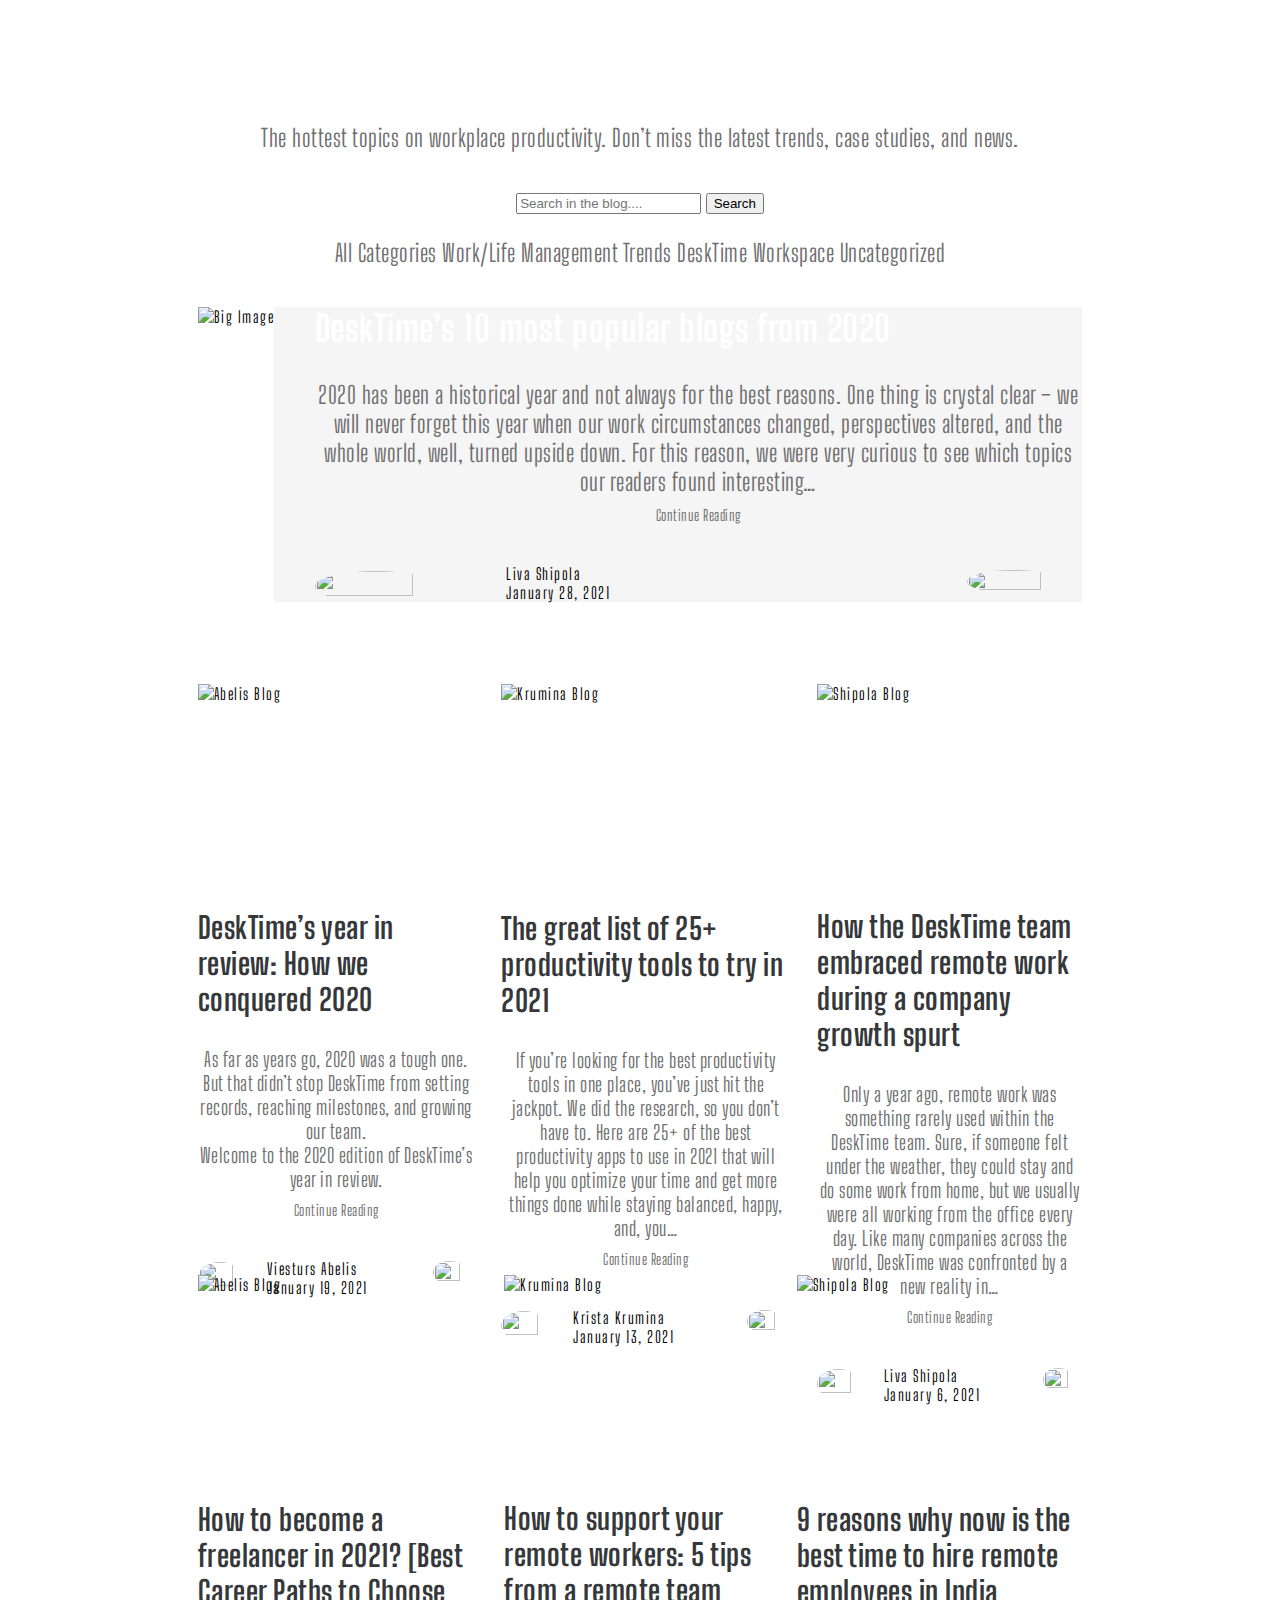
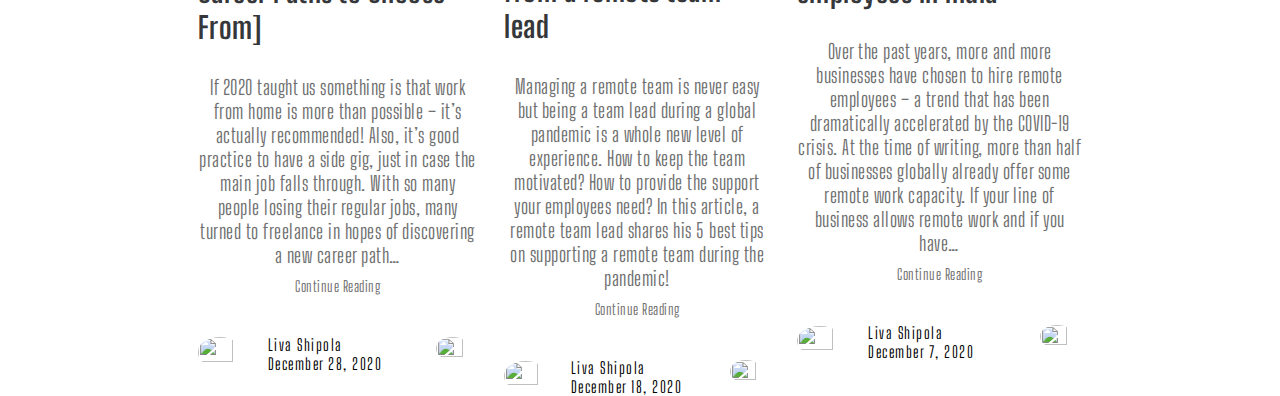
==== commit 54c31e17: "Merge branch 'main' of https://github.com/SumanChakraborty1998/desktime_clone into rushi_projects" ====
--- a/blog.html
+++ b/blog.html
@@ -14,32 +14,10 @@
 
 
     <body>
-
-        <div id = "MenuBar" class="blog_width grid_class blog_grid1">
-            <div>
-                <img src = "https://desktime.com/assets/img/logo/default.svg">
-                
-            </div>
-            <div class = "menu">
-                
-                <button>SIGN UP</button>
-                <button>LOGIN</button>
-                
-                
-                <button  onclick="location.href = 'blog.html';">Blog</button>
-                
-                <button  onclick="location.href = 'FAQ.html';">FAQ</button>
-                <button>About us</button>
-                <button>Pricing</button>
-                <button>Features</button>
-                <button>Demo</button>
-                
-            </div>
-        </div>
         
         <div>
             <div class="center_align">
-                <h2 class="color_black">DeskTime blog</h2>
+                <h2>DeskTime blog</h2>
                 <p>The hottest topics on workplace productivity. Don’t miss the latest trends, case studies, and news.</p>
                 <input type="text" placeholder="Search in the blog....">
                 <button>Search</button>
@@ -55,20 +33,20 @@
 
         <div class=" blog_width grid_class blog_grid1">
 
-            <div id="big_image" class="ash_bg">
-                <img id="main_img" class="blog_image see_border" src="https://desktime.com/blog/wp-content/uploads/2021/01/top-blog-1024x708.png" alt="Big Image">
+            <div id="big_image">
+                <img  class="blog_image" src="https://desktime.com/blog/wp-content/uploads/2021/01/top-blog-1024x708.png" alt="Big Image">
             </div>
 
 
             <div id="blog_des" class="see_border ash_bg">
 
-                <h2 class="little_left_margin no_margin_top color_black">DeskTime’s 10 most popular blogs from 2020</h2>
-                <p class="little_left_margin normal_size" style="text-align: unset;">2020 has been a historical year and not always for the best reasons. One thing is crystal clear – we will never forget this year when our work circumstances changed, perspectives altered, and the whole world, well, turned upside down.  For this reason, we were very curious to see which topics our readers found interesting…</p>
-                <p class="immediate_below small_size green pointer2 see_border see_border max_width_30">Continue Reading</p>
+                <h2 class="little_left_margin no_margin_top">DeskTime’s 10 most popular blogs from 2020</h2>
+                <p class="little_left_margin">2020 has been a historical year and not always for the best reasons. One thing is crystal clear – we will never forget this year when our work circumstances changed, perspectives altered, and the whole world, well, turned upside down.  For this reason, we were very curious to see which topics our readers found interesting…</p>
+                <p class="little_left_margin  immediate_below small_size">Continue Reading</p>
                 
                 <div class="flex_class direction_row contributor little_left_margin">
                     <div class="see_border">
-                        <img  src="https://desktime.com/blog/wp-content/uploads/2017/10/%5E20FCE26528AFA4A3875218F32289D63E307CB115A9663534BD%5Epimgpsh_fullsize_distr.jpg" alt="">
+                        <img src="https://desktime.com/blog/wp-content/uploads/2017/10/%5E20FCE26528AFA4A3875218F32289D63E307CB115A9663534BD%5Epimgpsh_fullsize_distr.jpg" alt="">
                     </div>
                     <div class="see_border grow_1 little_left_margin">
                         <div>Liva Shipola</div>
@@ -96,7 +74,7 @@
                 <h3 class="little_margin_top big_size">DeskTime’s year in review: How we conquered 2020</h3>
                 <p class="normal_size">As far as years go, 2020 was a tough one. But that didn’t stop DeskTime from setting records, reaching milestones, and growing our team.
                    <br> Welcome to the 2020 edition of DeskTime’s year in review.</p>
-                <p class="immediate_below small_size green pointer2 see_border see_border max_width_30">Continue Reading</p>
+                <p class="immediate_below small_size">Continue Reading</p>
                 <!-- <div class="little_left_margin flex_class direction_row immediate_below small_size"> -->
                 <div class="flex_class direction_row contributor">
                     <div class="see_border">
@@ -122,7 +100,7 @@
                 <p class="normal_size">If you’re looking for the best productivity tools in one place, you’ve just hit the jackpot. We did the research, so you don’t have to. Here are 25+ of the best 
                     productivity apps to use in 2021 that will help you optimize your time and get more things done while staying balanced, happy, and, you…
                 </p>
-                <p class="immediate_below small_size green pointer2 see_border see_border max_width_30">Continue Reading</p>
+                <p class="immediate_below small_size">Continue Reading</p>
                 <!-- <div class="little_left_margin flex_class direction_row immediate_below small_size"> -->
                     <div class="flex_class direction_row contributor">
                         <div class="see_border">
@@ -148,7 +126,7 @@
                 <p class="normal_size">Only a year ago, remote work was something rarely used within the DeskTime team. Sure, if someone felt under the weather, they could stay and do some work from home, but we 
                     usually were all working from the office every day.  Like many companies across the world, DeskTime was confronted by a new reality in…
                 </p>
-                <p class="immediate_below small_size green pointer2 see_border see_border max_width_30">Continue Reading</p>
+                <p class="immediate_below small_size">Continue Reading</p>
                 <!-- <div class="little_left_margin flex_class direction_row no_margin_top"> -->
                     <div class="flex_class direction_row contributor">
                         <div class="see_border">
@@ -167,24 +145,6 @@
             </div>
             
 
-        </div>
-        <!-- <hr> -->
-
-        <div id="block1" class="see_border blog_width grid_class block1 parent_gap green_bg little_margin_top">
-
-
-            <div id="description_sub" class="see_border">
-                <h3>Subscribe to our newsletter to get the latest updates</h3>
-            </div>
-    
-    
-            <div id="subscription" class="see_border">
-                <input class= "EamilBox little_left_margin white_border" type= "email" placeholder="Your Email" style="width: 50%;">
-                <button id="sub_button" class="FreeTrail white_border" style="width: 30%;">Subscribe</button>
-                <p class="little_left_margin little_below small_size" style="text-align: left; color: white;">By subscribing you agree to our <span>privacy policy</span></p>
-            </div>
-    
-    
         </div>
 
 
@@ -199,7 +159,7 @@
                 <p class="normal_size">If 2020 taught us something is that work from home is more than possible – it’s actually recommended! 
                     Also, it’s good practice to have a side gig, just in case the main job falls through. With so many people losing their 
                     regular jobs, many turned to freelance in hopes of discovering a new career path…</p>
-                <p class="immediate_below small_size green pointer2 see_border see_border max_width_30">Continue Reading</p>
+                <p class="immediate_below small_size">Continue Reading</p>
                 <!-- <div class="little_left_margin flex_class direction_row immediate_below small_size"> -->
                 <div class="flex_class direction_row contributor">
                     <div class="see_border">
@@ -228,7 +188,7 @@
                     employees need? In this article, a remote team lead shares his 5 
                     best tips on supporting a remote team during the pandemic!
                 </p>
-                <p class="immediate_below small_size green pointer2 see_border see_border max_width_30">Continue Reading</p>
+                <p class="immediate_below small_size">Continue Reading</p>
                 <!-- <div class="little_left_margin flex_class direction_row immediate_below small_size"> -->
                     <div class="flex_class direction_row contributor">
                         <div class="see_border">
@@ -256,7 +216,7 @@
                     by the COVID-19 crisis. At the time of writing, more than half of businesses globally already offer some remote work capacity.  
                     If your line of business allows remote work and if you have…
                 </p>
-                <p class="immediate_below small_size green pointer2 see_border see_border max_width_30">Continue Reading</p>
+                <p class="immediate_below small_size">Continue Reading</p>
                 <!-- <div class="little_left_margin flex_class direction_row no_margin_top"> -->
                     <div class="flex_class direction_row contributor">
                         <div class="see_border">
@@ -279,96 +239,5 @@
 
 
 
-        <div class="review_cont  blog_width grid_class f79_rev parent_gap">
-
-            <div id="rev7">
-                <div>
-                    <img class="rev_img" src="https://desktime.com/blog/wp-content/uploads/2020/11/scheduling-1024x708.png" alt="Abelis Blog">
-                </div>
-                <h3 class="little_margin_top big_size">How to schedule your week like a boss [free templates included]</h3>
-                <p class="normal_size">
-                    Boss as in the Urban Dictionary bawse, or boss as in manager of You Ltd., it doesn’t matter – 
-                    mastering personal weekly scheduling is going to catapult you into to not only knowing what 
-                    you want but also being best set up for reaching that goal.  Weekly scheduling is just what it sounds like –…
-                </p>
-                <p class="immediate_below small_size green pointer2 see_border see_border max_width_30">Continue Reading</p>
-                <!-- <div class="little_left_margin flex_class direction_row immediate_below small_size"> -->
-                <div class="flex_class direction_row contributor">
-                    <div class="see_border">
-                        <img src="https://secure.gravatar.com/avatar/0d52bb462f2b62bf3a375169f2dd16e7?s=40&d=mm&r=g" alt="">
-                    </div>
-                    <div class="see_border grow_1 little_left_margin">
-                        <div>Julia Gifford</div>
-                        <div>November 30, 2020</div>
-                    </div>
-                    <div class="see_border">
-                        <img src="https://cdn0.iconfinder.com/data/icons/smileys-people-hand-gestures-add-on-vol-2/48/v-19-512.png" alt="">
-                    </div>
-                    
-                </div>
-              
-            </div>
-
-            <div id="rev8">
-                <div>
-                    <img class="rev_img" src="https://desktime.com/blog/wp-content/uploads/2015/02/myths-busted-1024x708.png" alt="Krumina Blog">
-                </div>
-                <h3 class="little_margin_top big_size">6 common productivity myths busted</h3>
-                <p class="normal_size">
-                    There are many tips on boosting productivity that have proved to work through time and people’s experience. 
-                    Meanwhile, there are also numerous productivity myths and half-truths, which may be why many of us repeatedly 
-                    cannot get stuff done. Thankfully, there’s quite a notable science behind work efficiency, which can guide us 
-                    through labyrinths of particular myths and tales.
-                </p>
-                <p class="immediate_below small_size green pointer2 see_border see_border max_width_30">Continue Reading</p>
-                <!-- <div class="little_left_margin flex_class direction_row immediate_below small_size"> -->
-                    <div class="flex_class direction_row contributor">
-                        <div class="see_border">
-                            <img src="https://secure.gravatar.com/avatar/229e885a23fab4329b6cf6a376c141ee?s=40&d=mm&r=g" alt="">
-                        </div>
-                        <div class="see_border grow_1 little_left_margin">
-                            <div>Krista Krumina</div>
-                            <div>November 25, 2020</div>
-                        </div>
-                        <div class="see_border">
-                            <img src="https://cdn0.iconfinder.com/data/icons/smileys-people-hand-gestures-add-on-vol-2/48/v-19-512.png" alt="">
-                        </div>
-                        
-                    </div>
-              
-            </div>
-
-            <div id="rev9">
-                <div>
-                    <img class="rev_img" src="https://desktime.com/blog/wp-content/uploads/2020/11/invoice-templates-1024x708.png" alt="Shipola Blog">
-                </div>
-                <h3 class="little_margin_top big_size">Magic invoices: how to create invoice templates that automatically fill themselves out</h3>
-                <p class="normal_size">
-                    Whether you’re an established business with a bookkeeping team, an agency 
-                    working with a ton of different clients, or a freelancer who just wants to focus on what you do best, 
-                    the DeskTime invoicing template can save hours of work for everyone involved.
-                </p>
-                <p class="immediate_below small_size green pointer2 see_border see_border max_width_30">Continue Reading</p>
-                <!-- <div class="little_left_margin flex_class direction_row no_margin_top"> -->
-                    <div class="flex_class direction_row contributor">
-                        <div class="see_border">
-                            <img src="https://secure.gravatar.com/avatar/0d52bb462f2b62bf3a375169f2dd16e7?s=40&d=mm&r=g" alt="">
-                        </div>
-                        <div class="see_border grow_1 little_left_margin">
-                            <div>Julia Gifford</div>
-                            <div>November 3, 2020
-                            </div>
-                        </div>
-                        <div class="see_border">
-                            <img src="https://cdn0.iconfinder.com/data/icons/smileys-people-hand-gestures-add-on-vol-2/48/v-19-512.png" alt="">
-                        </div>
-                        
-                    </div>
-              
-            </div>
-            
-
-        </div>
-
     </body>
 </html>--- a/index.css
+++ b/index.css
@@ -1,7 +1,3 @@
-.immediate_below{
-  margin-top: -0.5em !important;
-}
-
 #index_part2 {
   width: 100%;
   height: 190px;
@@ -129,17 +125,17 @@
   margin: auto;
   gap: 0.5%;
 }
-#footer-list > div > nav > ul > li {
+#footer-list > div > ul > li {
   list-style: none;
   margin-bottom: 5px;
   font-weight: 500;
   color: rgb(86, 83, 83);
 }
-#footer-list > div > nav > ul > li:hover {
+#footer-list > div > ul > li:hover {
   color: #5fb92a;
   cursor: pointer;
 }
-#footer-list > div > nav > ul > li:nth-child(1) {
+#footer-list > div > ul > li:nth-child(1) {
   margin-bottom: 20px;
   font-size: 15px;
   font-weight: bold;
@@ -252,25 +248,15 @@
     margin-left: 200px;
   }
   #copy-2 {
-    grid-template: "copyright cpoyr-blank dra-group";
-    grid-template-columns: 300px 350px 100px;
-    grid-template-rows: 70px;
+    grid-template: "copyright dra-group";
+    grid-template-columns: 300px 100px;
+    grid-template-rows: 100px;
   }
   #d-logo {
     grid-column-start: 3;
     grid-column-end: 6;
   }
 }
-#MenuBar > div > a > img {
-  margin-top: 20px;
-}
-#footer-list > div > nav > select {
-  display: none;
-  /* height: auto; */
-}
-/* #footer-list > div {
-  height: 10px;
-} */
 /* Small devices with exact 600px */
 @media only screen and (max-width: 600px) {
   #elements > div {
@@ -320,85 +306,8 @@
       280px;
   }
   #feature-t {
-    margin-left: -320px;
-    margin-top: 30px;
-  }
-  #tracking-list > div > img {
-    width: 90%;
-    height: 80%;
-  }
-  #footer-list {
-    grid-template:
-      "desktime"
-      "Learn-more"
-      "Integrations"
-      "features"
-      "Contacts";
-    grid-template-columns: 240px;
-    grid-template-rows: 30px 30px 30px 30px 30px;
-  }
-
-  #footer-list > div > nav > ul {
-    display: none;
-  }
-  #footer-list > div > nav > select {
-    display: inline-block;
-    width: 400px;
-    border: none;
-    cursor: pointer;
-  }
-  #footer-list > div > nav > select:hover {
-    color: #5fb92a;
-  }
-  #copy {
-    margin-top: 50px;
-    grid-template:
-      "d-logo copy-blank"
-      "fb-l twitter-l youtube-l linkedin-l"
-      "google-play app-store";
-    grid-template-columns: 65px 65px 65px 65px;
-    grid-template-rows: 70px 70px 100px;
-    margin-left: 80px;
-  }
-  #fb-l,
-  #twitter-l,
-  #yutube-l,
-  #linkedin-l {
-    margin-left: 10px;
-  }
-  #google-play {
-    grid-column-start: 1;
-    grid-column-end: 3;
-  }
-  #app-store {
-    grid-column-start: 3;
-    grid-column-end: 5;
-  }
-  #copy-2 {
-    grid-template:
-      "copyright copyr-blank"
-      "dra-group";
-    grid-template-columns: 280px 0px;
-    grid-template-rows: 70px 70px;
-    margin-left: 80px;
-  }
-  #dra-group {
-    grid-row-start: 2;
-    text-align: center;
-  }
-  #d-logo {
-    grid-column-start: 1;
-    grid-column-end: 4;
-  }
-  #desktime > ul > li,
-  #Learn-more > ul > li,
-  #Integrations > ul > li,
-  #features > ul > li,
-  #Contacts > ul > li {
-    overflow: hidden;
-  }
-  #footer {
-    margin-top: 1450px;
+    margin-left: -170px;
+    margin-top: -100px;
   }
 }
 
@@ -448,8 +357,13 @@
 } */
 
 p {
-  font-family: "Big Shoulders Display", sans-serif;
+<<<<<<< HEAD
+  font-family: "Big Shoulders Display", sans-serif;
+  color: darkgray;
+=======
+  font-family: "Big Shoulders Display", cursive;
   color: rgb(111, 111, 111);
+>>>>>>> fa2c6a3dd6598c1433366acf425c57509ccfb9c7
   max-width: 100%;
   letter-spacing: 0.5px;
 }
@@ -467,9 +381,6 @@
 
 .max_width_100 {
   max-width: 100%;
-}
-.max_width_30{
-  max-width: 30%
 }
 
 .little_margin_top {
@@ -496,6 +407,7 @@
 }
 
 .template_column1 {
+
   grid-template: "team business enterprise agency freelance";
   text-align: center;
 }
@@ -572,10 +484,6 @@
   text-align: center;
 }
 
-.align_unset{
-  text-align: unset;
-}
-
 .decrease_width {
   width: 80%;
   margin: auto;
@@ -784,7 +692,7 @@
 
 #MenuLine {
   width: 100%;
-  height: 4px;
+  height: 3px;
   background-color: #5a8540;
 }
 
@@ -855,7 +763,7 @@
   float: left;
 }
 .EamilBox {
-  width: 60%;
+  width: 200px;
   height: 45px;
 }
 .FreeTrail {
@@ -883,62 +791,56 @@
   }
 }
 
+
 @media (max-width: 990px) {
-  .MenuBarh1 {
-    padding-bottom: 10px;
-    float: left;
-    color: rgba(255, 0, 0, 0);
-  }
-
-  .menu > button {
-    float: right;
-    height: 40px;
-    margin: 10px 1px 10px 0px;
-
-    min-width: 1%;
-    max-width: 9%;
-    border: 0px solid whitesmoke;
-    font-size: 60%;
-  }
-  .EamilBox {
-    width: 0px;
-    height: 0px;
-    background-color: rgba(0, 0, 0, 0);
-    border: 0px solid rgba(0, 0, 0, 0);
-  }
-  .FreeTrail {
-    border: 1px solid green;
-    background-color: #5fb92a;
-    color: whitesmoke;
-    width: 80%;
-    height: 50px;
-    border-radius: 5px;
-    font-size: 15px;
-  }
-  #Leftbox {
-    margin-left: 1%;
-    text-align: center;
-  }
-  #VideoLayout {
-    margin-right: 0%;
-  }
+    .MenuBarh1 {
+      padding-bottom: 10px;
+      float: left;
+      color: rgba(255, 0, 0, 0);
+    }
+
+    .menu > button {
+      float: right;
+      height: 40px;
+      margin: 10px 1px 10px 0px;
+
+      min-width: 1%;
+      max-width: 9%;
+      border: 0px solid whitesmoke;
+      font-size: 60%;
+    }
+
+    .EamilBox {
+      width: 0px;
+      height: 0px;
+      background-color: rgba(0, 0, 0, 0);
+      border: 0px solid rgba(0, 0, 0, 0);
+    }
     .FreeTrail {
-      /* border: 1px solid green;
+      border: 1px solid green;
       background-color: #5fb92a;
-      color: whitesmoke; */
+      color: whitesmoke;
       width: 80%;
-      /* height: 50px;
-      border-radius: 5px; */
-      font-size: 30px;
+      height: 50px;
+      border-radius: 5px;
+      font-size: 15px;
     }
- 
-  #layout {
-    grid-template:
-      "MenuBar"
-      "Leftbox"
-      "VideoLayout";
-  }
-}
+    #Leftbox {
+      margin-left: 1%;
+      text-align: center;
+    }
+    #VideoLayout {
+      margin-right: 0%;
+    }
+
+    #layout {
+      grid-template:
+        "MenuBar"
+        "Leftbox"
+        "VideoLayout";
+    }
+}
+
 
 @media only screen and (min-width: 1200px) {
   #layout {
--- a/blog.css
+++ b/blog.css
@@ -1,6 +1,6 @@
 .see_border{
-    margin: 2px 3px;
-    border: solid magenta;
+    /* margin: 2px 3px; */
+    /* border: solid magenta; */
 }
 
 .blog_width {
@@ -23,10 +23,6 @@
     /* padding: 2% 2%; */
 }
 
-.little_below{
-    margin-top: 0em;
-}
-
 #blog_des{
     /* width: 30%; */
     grid-area: blog_des;
@@ -34,16 +30,15 @@
 }
 
 .little_left_margin{
-    margin-left: 4%;
+    margin-left: 5%;
 }
 
 .blog_grid1{
-    grid-template: "big_image big_image blog_des"
-                    "big_image big_image blog_des";
+    grid-template: "big_image big_image blog_des";
 }
 
 .blog_image{
-    height: auto;
+    height: 100%;
     width: 100%;
 }
 
@@ -68,10 +63,6 @@
     background: whitesmoke;
 }
 
-.green_bg{
-    background: #5fb92a;
-}
-
 .basis_33{
     flex-basis: 33%;
     border: solid yellow;
@@ -90,16 +81,6 @@
     /* border: solid pink; */
 }
 
-.review_cont{
-    /* height: 100%; */
-    /* border: solid pink; */
-    max-width: 90%;
-}
-
-.review_cont > div > div:nth-child(1){
-    border: solid black;
-    max-height: 200px;
-}
 
 .review_cont > div > div:nth-child(1){
     /* height: 100%; */
@@ -110,7 +91,6 @@
 .rev_img{
     height: 100%;
     width: 100%;
-    border: solid yellow;
 }
 
 .f13_rev{
@@ -150,59 +130,11 @@
     /* border:  solid teal; */
 }
 
-
-.f79_rev{
-    grid-template: "rev7 rev8 rev9";
-}
-#rev7{
-    grid-area: rev7;
-    /* border: solid magenta; */
-}
-#rev8{
-    grid-area: rev8;
-    /* border: solid tomato; */
-}
-#rev9{
-    grid-area: rev9;
-    /* border:  solid teal; */
-}
-
-#description_sub{
-    grid-area: description;
-}
-#subscription{
-    grid-area: subscription;
-    /* background: teal; */
-}
-
-
-.block1{
-    grid-template: "description subscription";
-    padding: 1% 1%;
-}
-
-#description_sub > h3{
-    /* grid-area: description; */
-    font-size: 25px;
-    max-width: 70%;
-    /* border: solid yellow; */
-    margin-left: 10%;
-}
-
-.EamilBox{
-    border-radius: 5px;
-    margin-top: 20px;
-}
-
 .immediate_below{
     margin-top: -2em;
 }
 
 
-
-h3 ~ p{
-    text-align: unset;
-}
 .parent_gap{
     margin-top: 5%;
 }
@@ -220,143 +152,4 @@
     width: 80%;
     border-radius: 50%;
     margin-top: 5%;
-}
-.color_black{
-    color: black;
-}
-body{
-    max-width: 100%!important;
-}
-
-.white_border{
-    border: solid white 1px;
-}
-
-span{
-    color: white;
-}
-
-span:hover{
-  /* color: green; */
-  cursor: pointer;
-  font-weight: bold;
-  color: white;
-  text-decoration: underline;
-}
-
-@media only screen and (max-width: 1200px) {
-    /* .blog_grid1{
-        grid-template: "big_image"
-                        "blog_des";
-
-        /* font-size: 0em; */
-
-        #big_image{
-            background: whitesmoke;
-            /* border: solid lime; */
-            
-        }
-        #main_img{
-            padding: 20% 5%;
-            padding-right: unset;
-        }
-     
-}
-
-@media only screen and (max-width: 990px) {
-    .blog_grid1{
-        grid-template: "big_image big_image"
-                        "blog_des  blog_des";
-
-        /* font-size: 0em; */
-    }
-    
-    .block1{
-        grid-template: "description"
-                        "subscription";
-    }
-
-
-    .white_border{
-        border: solid white 1px;
-    }
-    #main_img{
-        max-width: 80%;
-        height: auto;
-    }
-
-    .f13_rev{
-        grid-template: "rev1 rev2 rev3";
-    }
-
-    .blog_image{
-        height: 100%;
-        width: 100%;
-    }
-
-    .review_cont > div > div:nth-child(1){
-        /* height: 100%; */
-        /* border: solid black; */
-        /* border: solid pink; */
-        /* height: 300px; */
-    }
-    .f13_rev{
-        grid-template: "rev1"
-                        "rev2"
-                        "rev3";
-    }
-
-    .f46_rev{
-        grid-template: "rev4"
-                        "rev5"
-                        "rev6";
-
-    }
-    .f79_rev{
-        grid-template: "rev7"
-                        "rev8"
-                        "rev9";
-    }
-    .EamilBox{
-        color: white;
-    }
-    #subscription{
-        max-width: 80%;
-        color: white;
-    }
-
-    #description_sub{
-        max-width: 80%;
-    }
-
-    #block1{
-        margin-top: 15%;
-    }
-    #sub_button{
-        /* border: solid red; */
-        /* margin-top: 10%; */
-        /* margin-top: 10%; */
-        font-size: 20px;
-
-    }
-    #rev7{
-        margin-top: 20%;
-    }
-
-}
-@media (max-width: 600px) {
-
-    .blog_grid1{
-        grid-template: "big_image big_image"
-                        "blog_des  blog_des";
-
-    }
-    .f13_rev{
-        grid-template: "rev1"
-                        "rev2"
-                        "rev3";
-    }
-
-
-}
-
+}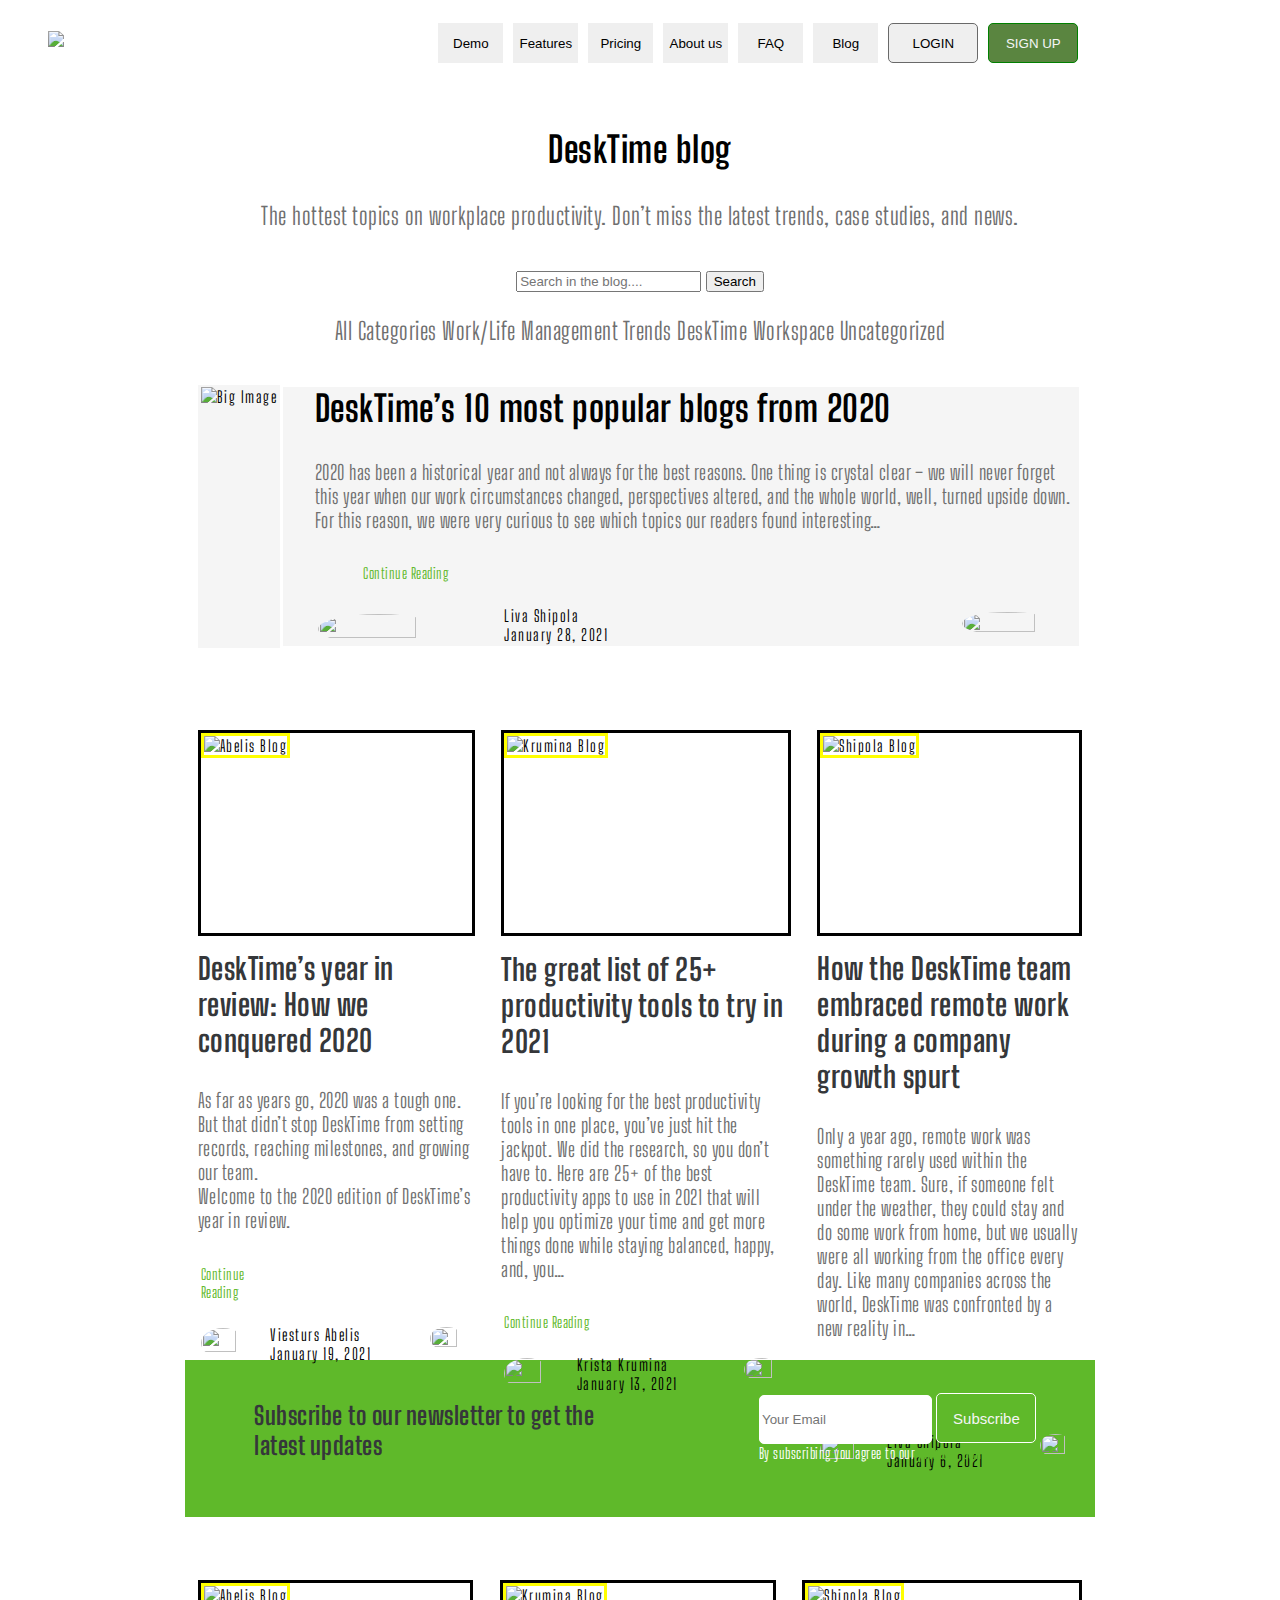
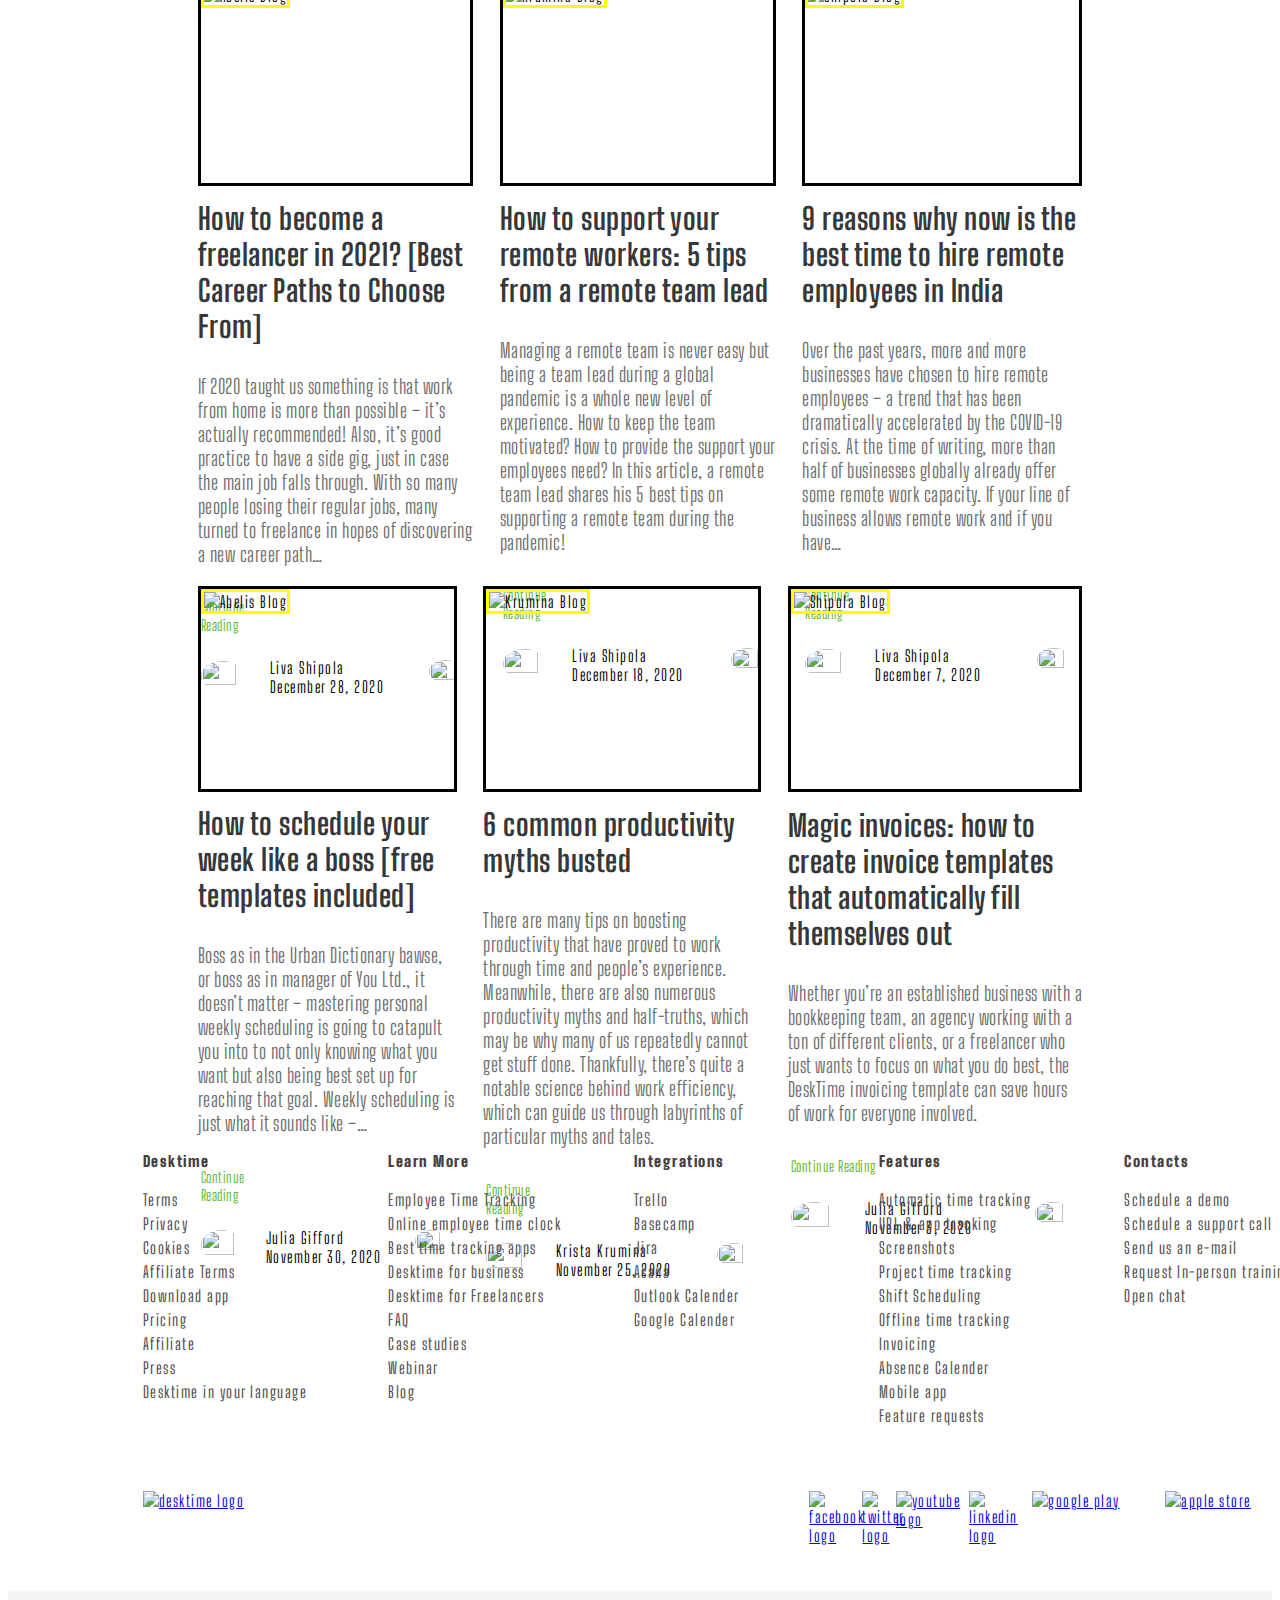
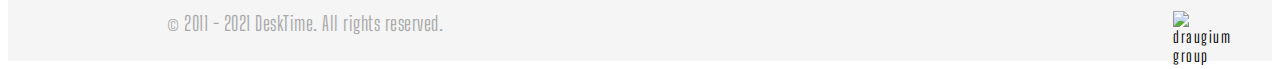
==== commit 63a0545e: "p" ====
--- a/blog.html
+++ b/blog.html
@@ -14,10 +14,32 @@
 
 
     <body>
+
+        <div id = "MenuBar" class="blog_width grid_class blog_grid1">
+            <div>
+                <img src = "https://desktime.com/assets/img/logo/default.svg">
+                
+            </div>
+            <div class = "menu">
+                
+                <button>SIGN UP</button>
+                <button>LOGIN</button>
+                
+                
+                <button  onclick="location.href = 'blog.html';">Blog</button>
+                
+                <button  onclick="location.href = 'FAQ.html';">FAQ</button>
+                <button>About us</button>
+                <button>Pricing</button>
+                <button>Features</button>
+                <button>Demo</button>
+                
+            </div>
+        </div>
         
         <div>
             <div class="center_align">
-                <h2>DeskTime blog</h2>
+                <h2 class="color_black">DeskTime blog</h2>
                 <p>The hottest topics on workplace productivity. Don’t miss the latest trends, case studies, and news.</p>
                 <input type="text" placeholder="Search in the blog....">
                 <button>Search</button>
@@ -33,20 +55,20 @@
 
         <div class=" blog_width grid_class blog_grid1">
 
-            <div id="big_image">
-                <img  class="blog_image" src="https://desktime.com/blog/wp-content/uploads/2021/01/top-blog-1024x708.png" alt="Big Image">
+            <div id="big_image" class="ash_bg">
+                <img id="main_img" class="blog_image see_border" src="https://desktime.com/blog/wp-content/uploads/2021/01/top-blog-1024x708.png" alt="Big Image">
             </div>
 
 
             <div id="blog_des" class="see_border ash_bg">
 
-                <h2 class="little_left_margin no_margin_top">DeskTime’s 10 most popular blogs from 2020</h2>
-                <p class="little_left_margin">2020 has been a historical year and not always for the best reasons. One thing is crystal clear – we will never forget this year when our work circumstances changed, perspectives altered, and the whole world, well, turned upside down.  For this reason, we were very curious to see which topics our readers found interesting…</p>
-                <p class="little_left_margin  immediate_below small_size">Continue Reading</p>
+                <h2 class="little_left_margin no_margin_top color_black">DeskTime’s 10 most popular blogs from 2020</h2>
+                <p class="little_left_margin normal_size" style="text-align: unset;">2020 has been a historical year and not always for the best reasons. One thing is crystal clear – we will never forget this year when our work circumstances changed, perspectives altered, and the whole world, well, turned upside down.  For this reason, we were very curious to see which topics our readers found interesting…</p>
+                <p class="immediate_below small_size green pointer2 see_border see_border max_width_30">Continue Reading</p>
                 
                 <div class="flex_class direction_row contributor little_left_margin">
                     <div class="see_border">
-                        <img src="https://desktime.com/blog/wp-content/uploads/2017/10/%5E20FCE26528AFA4A3875218F32289D63E307CB115A9663534BD%5Epimgpsh_fullsize_distr.jpg" alt="">
+                        <img  src="https://desktime.com/blog/wp-content/uploads/2017/10/%5E20FCE26528AFA4A3875218F32289D63E307CB115A9663534BD%5Epimgpsh_fullsize_distr.jpg" alt="">
                     </div>
                     <div class="see_border grow_1 little_left_margin">
                         <div>Liva Shipola</div>
@@ -74,7 +96,7 @@
                 <h3 class="little_margin_top big_size">DeskTime’s year in review: How we conquered 2020</h3>
                 <p class="normal_size">As far as years go, 2020 was a tough one. But that didn’t stop DeskTime from setting records, reaching milestones, and growing our team.
                    <br> Welcome to the 2020 edition of DeskTime’s year in review.</p>
-                <p class="immediate_below small_size">Continue Reading</p>
+                <p class="immediate_below small_size green pointer2 see_border see_border max_width_30">Continue Reading</p>
                 <!-- <div class="little_left_margin flex_class direction_row immediate_below small_size"> -->
                 <div class="flex_class direction_row contributor">
                     <div class="see_border">
@@ -100,7 +122,7 @@
                 <p class="normal_size">If you’re looking for the best productivity tools in one place, you’ve just hit the jackpot. We did the research, so you don’t have to. Here are 25+ of the best 
                     productivity apps to use in 2021 that will help you optimize your time and get more things done while staying balanced, happy, and, you…
                 </p>
-                <p class="immediate_below small_size">Continue Reading</p>
+                <p class="immediate_below small_size green pointer2 see_border see_border max_width_30">Continue Reading</p>
                 <!-- <div class="little_left_margin flex_class direction_row immediate_below small_size"> -->
                     <div class="flex_class direction_row contributor">
                         <div class="see_border">
@@ -126,7 +148,7 @@
                 <p class="normal_size">Only a year ago, remote work was something rarely used within the DeskTime team. Sure, if someone felt under the weather, they could stay and do some work from home, but we 
                     usually were all working from the office every day.  Like many companies across the world, DeskTime was confronted by a new reality in…
                 </p>
-                <p class="immediate_below small_size">Continue Reading</p>
+                <p class="immediate_below small_size green pointer2 see_border see_border max_width_30">Continue Reading</p>
                 <!-- <div class="little_left_margin flex_class direction_row no_margin_top"> -->
                     <div class="flex_class direction_row contributor">
                         <div class="see_border">
@@ -145,6 +167,24 @@
             </div>
             
 
+        </div>
+        <!-- <hr> -->
+
+        <div id="block1" class="see_border blog_width grid_class block1 parent_gap green_bg little_margin_top">
+
+
+            <div id="description_sub" class="see_border">
+                <h3>Subscribe to our newsletter to get the latest updates</h3>
+            </div>
+    
+    
+            <div id="subscription" class="see_border">
+                <input class= "EamilBox little_left_margin white_border" type= "email" placeholder="Your Email" style="width: 50%;">
+                <button id="sub_button" class="FreeTrail white_border" style="width: 30%;">Subscribe</button>
+                <p class="little_left_margin little_below small_size" style="text-align: left; color: white;">By subscribing you agree to our <span>privacy policy</span></p>
+            </div>
+    
+    
         </div>
 
 
@@ -159,7 +199,7 @@
                 <p class="normal_size">If 2020 taught us something is that work from home is more than possible – it’s actually recommended! 
                     Also, it’s good practice to have a side gig, just in case the main job falls through. With so many people losing their 
                     regular jobs, many turned to freelance in hopes of discovering a new career path…</p>
-                <p class="immediate_below small_size">Continue Reading</p>
+                <p class="immediate_below small_size green pointer2 see_border see_border max_width_30">Continue Reading</p>
                 <!-- <div class="little_left_margin flex_class direction_row immediate_below small_size"> -->
                 <div class="flex_class direction_row contributor">
                     <div class="see_border">
@@ -188,7 +228,7 @@
                     employees need? In this article, a remote team lead shares his 5 
                     best tips on supporting a remote team during the pandemic!
                 </p>
-                <p class="immediate_below small_size">Continue Reading</p>
+                <p class="immediate_below small_size green pointer2 see_border see_border max_width_30">Continue Reading</p>
                 <!-- <div class="little_left_margin flex_class direction_row immediate_below small_size"> -->
                     <div class="flex_class direction_row contributor">
                         <div class="see_border">
@@ -216,7 +256,7 @@
                     by the COVID-19 crisis. At the time of writing, more than half of businesses globally already offer some remote work capacity.  
                     If your line of business allows remote work and if you have…
                 </p>
-                <p class="immediate_below small_size">Continue Reading</p>
+                <p class="immediate_below small_size green pointer2 see_border see_border max_width_30">Continue Reading</p>
                 <!-- <div class="little_left_margin flex_class direction_row no_margin_top"> -->
                     <div class="flex_class direction_row contributor">
                         <div class="see_border">
@@ -239,5 +279,269 @@
 
 
 
+        <div class="review_cont  blog_width grid_class f79_rev parent_gap">
+
+            <div id="rev7">
+                <div>
+                    <img class="rev_img" src="https://desktime.com/blog/wp-content/uploads/2020/11/scheduling-1024x708.png" alt="Abelis Blog">
+                </div>
+                <h3 class="little_margin_top big_size">How to schedule your week like a boss [free templates included]</h3>
+                <p class="normal_size">
+                    Boss as in the Urban Dictionary bawse, or boss as in manager of You Ltd., it doesn’t matter – 
+                    mastering personal weekly scheduling is going to catapult you into to not only knowing what 
+                    you want but also being best set up for reaching that goal.  Weekly scheduling is just what it sounds like –…
+                </p>
+                <p class="immediate_below small_size green pointer2 see_border see_border max_width_30">Continue Reading</p>
+                <!-- <div class="little_left_margin flex_class direction_row immediate_below small_size"> -->
+                <div class="flex_class direction_row contributor">
+                    <div class="see_border">
+                        <img src="https://secure.gravatar.com/avatar/0d52bb462f2b62bf3a375169f2dd16e7?s=40&d=mm&r=g" alt="">
+                    </div>
+                    <div class="see_border grow_1 little_left_margin">
+                        <div>Julia Gifford</div>
+                        <div>November 30, 2020</div>
+                    </div>
+                    <div class="see_border">
+                        <img src="https://cdn0.iconfinder.com/data/icons/smileys-people-hand-gestures-add-on-vol-2/48/v-19-512.png" alt="">
+                    </div>
+                    
+                </div>
+              
+            </div>
+
+            <div id="rev8">
+                <div>
+                    <img class="rev_img" src="https://desktime.com/blog/wp-content/uploads/2015/02/myths-busted-1024x708.png" alt="Krumina Blog">
+                </div>
+                <h3 class="little_margin_top big_size">6 common productivity myths busted</h3>
+                <p class="normal_size">
+                    There are many tips on boosting productivity that have proved to work through time and people’s experience. 
+                    Meanwhile, there are also numerous productivity myths and half-truths, which may be why many of us repeatedly 
+                    cannot get stuff done. Thankfully, there’s quite a notable science behind work efficiency, which can guide us 
+                    through labyrinths of particular myths and tales.
+                </p>
+                <p class="immediate_below small_size green pointer2 see_border see_border max_width_30">Continue Reading</p>
+                <!-- <div class="little_left_margin flex_class direction_row immediate_below small_size"> -->
+                    <div class="flex_class direction_row contributor">
+                        <div class="see_border">
+                            <img src="https://secure.gravatar.com/avatar/229e885a23fab4329b6cf6a376c141ee?s=40&d=mm&r=g" alt="">
+                        </div>
+                        <div class="see_border grow_1 little_left_margin">
+                            <div>Krista Krumina</div>
+                            <div>November 25, 2020</div>
+                        </div>
+                        <div class="see_border">
+                            <img src="https://cdn0.iconfinder.com/data/icons/smileys-people-hand-gestures-add-on-vol-2/48/v-19-512.png" alt="">
+                        </div>
+                        
+                    </div>
+              
+            </div>
+
+            <div id="rev9">
+                <div>
+                    <img class="rev_img" src="https://desktime.com/blog/wp-content/uploads/2020/11/invoice-templates-1024x708.png" alt="Shipola Blog">
+                </div>
+                <h3 class="little_margin_top big_size">Magic invoices: how to create invoice templates that automatically fill themselves out</h3>
+                <p class="normal_size">
+                    Whether you’re an established business with a bookkeeping team, an agency 
+                    working with a ton of different clients, or a freelancer who just wants to focus on what you do best, 
+                    the DeskTime invoicing template can save hours of work for everyone involved.
+                </p>
+                <p class="immediate_below small_size green pointer2 see_border see_border max_width_30">Continue Reading</p>
+                <!-- <div class="little_left_margin flex_class direction_row no_margin_top"> -->
+                    <div class="flex_class direction_row contributor">
+                        <div class="see_border">
+                            <img src="https://secure.gravatar.com/avatar/0d52bb462f2b62bf3a375169f2dd16e7?s=40&d=mm&r=g" alt="">
+                        </div>
+                        <div class="see_border grow_1 little_left_margin">
+                            <div>Julia Gifford</div>
+                            <div>November 3, 2020
+                            </div>
+                        </div>
+                        <div class="see_border">
+                            <img src="https://cdn0.iconfinder.com/data/icons/smileys-people-hand-gestures-add-on-vol-2/48/v-19-512.png" alt="">
+                        </div>
+                        
+                    </div>
+              
+            </div>
+            
+
+        </div>
+
+        <div id="footer">
+            <div id="footer-list">
+                <div id="desktime" >
+                    <nav>
+                        <ul>
+                            <li>Desktime</li>
+                            <li>Terms</li>
+                            <li>Privacy</li>
+                            <li>Cookies</li>
+                            <li>Affiliate Terms</li>
+                            <li>Download app</li>
+                            <li>Pricing</li>
+                            <li>Affiliate</li>
+                            <li>Press</li>
+                            <li>Desktime in your language</li>
+                        </ul>
+                        <select>
+                            <option value="" selected="selected">Desktime</option>
+                            <option value="#Terms">Terms</option>
+                            <option value="#Privacy">Privacy</option>
+                            <option value="#Cookies">Cookies</option>
+                            <option value="#Affiliate Terms">Affiliate Terms</option> 
+                            <option value="#Download app">Download app</option>
+                            <option value="#Pricing">Pricing</option>
+                            <option value="#Affiliate">Affiliate</option>
+                            <option value="#Press">Press</option>
+                            <option value="#Desktime in your language">Desktime in your language</option>
+                        </select>
+                    </nav>
+                </div>
+                <div id="Learn-more">
+                    <nav>
+                        <ul>
+                            <li>Learn More</li>
+                            <li>Employee Time Tracking</li>
+                            <li>Online employee time clock</li>
+                            <li>Best time tracking apps</li>
+                            <li>Desktime for business</li>
+                            <li>Desktime for Freelancers</li>
+                            <li>FAQ</li>
+                            <li>Case studies</li>
+                            <li>Webinar</li>
+                            <li>Blog</li>
+                        </ul>
+                        <select>
+                            <option value="" selected="selected">Learn More</option>
+                            <option value="#Employee Time Tracking">Employee Time Tracking</option>
+                            <option value="#Online employee time clock">Online employee time clock</option>
+                            <option value="#Best time tracking apps">Best time tracking apps</option>
+                            <option value="#Desktime for business">Desktime for business</option> 
+                            <option value="#Desktime for Freelancers">Desktime for Freelancers</option>
+                            <option value="#FAQ">FAQ</option>
+                            <option value="#Case studies">Case studies</option>
+                            <option value="#Webinar">Webinar</option>
+                            <option value="#Blog">Blog</option>
+                        </select>
+                    </nav>
+                </div>
+                <div id="Integrations">
+                    <nav>
+                        <ul>
+                            <li>Integrations</li>
+                            <li>Trello</li>
+                            <li>Basecamp</li>
+                            <li>Jira</li>
+                            <li>Asana</li>
+                            <li>Outlook Calender</li>
+                            <li>Google Calender</li>
+                        </ul>
+                        <select>
+                            <option value="" selected="selected">Integrations</option>
+                            <option value="#Trello">Trello</option>
+                            <option value="#Basecamp">Basecamp</option>
+                            <option value="#Jira">Jira</option>
+                            <option value="#Asana">Asana</option> 
+                            <option value="#Outlook Calender">Outlook Calender</option>
+                            <option value="#Google Calende">Google Calende</option>
+                        </select>
+                    </nav>
+                </div>
+                <div id="features">
+                    <nav>
+                        <ul>
+                            <li>Features</li>
+                            <li>Automatic time tracking</li>
+                            <li>URL & app tracking</li>
+                            <li>Screenshots</li>
+                            <li>Project time tracking</li>
+                            <li>Shift Scheduling</li>
+                            <li>Offline time tracking</li>
+                            <li>Invoicing</li>
+                            <li>Absence Calender</li>
+                            <li>Mobile app</li>
+                            <li>Feature requests</li>
+                        </ul>
+                        <select>
+                            <option value="" selected="selected">Features</option>
+                            <option value="#Automatic time tracking">Automatic time tracking</option>
+                            <option value="URL & app tracking">URL & app tracking</option>
+                            <option value="Screenshots">Screenshots</option>
+                            <option value="#Project time tracking">Project time tracking</option> 
+                            <option value="#Shift Scheduling">Shift Scheduling</option>
+                            <option value="#Offline time tracking">Offline time tracking</option>
+                            <option value="#Invoicing">Invoicing</option>
+                            <option value="#Absence Calender">Absence Calender</option>
+                            <option value="#Mobile app">Mobile app</option>
+                        </select>
+                    </nav>
+                </div>
+                <div id="Contacts">
+                    <nav>
+                        <ul>
+                            <li>Contacts</li>
+                            <li>Schedule a demo</li>
+                            <li>Schedule a support call</li>
+                            <li>Send us an e-mail</li>
+                            <li>Request In-person training</li>
+                            <li>Open chat</li>
+                        </ul>
+                        <select>
+                            <option value="" selected="selected">Contacts</option>
+                            <option value="#Schedule a demo">Schedule a demo</option>
+                            <option value="#Schedule a support call">Schedule a support call</option>
+                            <option value="Send us an e-mail">Send us an e-mail</option>
+                            <option value="#Request In-person training">Request In-person training</option> 
+                            <option value="#Open chat">Open chat</option>
+                        </select>
+                    </nav>
+                </div>
+            </div>
+            <div id="copy">
+                <div id="d-logo">
+                    <a href="index.html">
+                    <img src="https://desktime.com/assets/img/logo/default.svg" alt="desktime logo"/></a>
+                </div>
+                <div id="copy-blank"></div>
+                <div id="fb-l">
+                    <a href="https://www.facebook.com/DeskTime/">
+                    <img  src="https://www.pngitem.com/pimgs/m/519-5190929_facebook-icon-svg-grey-hd-png-download.png" alt="facebook logo"></a>
+                </div>
+                <div id="twitter-l">
+                    <a href="https://twitter.com/desktimecom">
+                    <img src=https://encrypted-tbn0.gstatic.com/images?q=tbn:ANd9GcRcrFrlMCUjVhWmMEIItJR39_qpKt72GnxQow&usqp=CAU" alt="twitter logo"></a>
+                </div>
+                <div id="youtube-l">
+                    <a href="https://www.youtube.com/channel/UCHMGr8kbfSU2Ler6iBM4b1g">
+                    <img src="https://www.seekpng.com/png/detail/22-223106_boulder-bits-youtube-logo-grey-png.png" alt="youtube logo"></a>
+                </div>
+                <div id="linkedin-l">
+                    <a href="https://www.linkedin.com/company/desktime-com/">
+                    <img src="https://simg.nicepng.com/png/small/374-3745383_linkedin-linkedin-logo-grey-png.png" alt="linkedin logo"></a>
+                </div>
+                <div id="google-play">
+                    <a href="https://play.google.com/store/apps/details?id=desktime.main">
+                    <img src="https://freeiconshop.com/wp-content/uploads/edd/google-play-badge-128x128.png" alt="google play"></a>
+                </div>
+                <div id="app-store">
+                    <a href="https://apps.apple.com/us/app/desktime-for-iphone/id452994124">
+                    <img src="https://developer.apple.com/app-store/marketing/guidelines/images/badge-example-preferred_2x.png" alt="apple store"></a>
+                </div>
+            </div>
+            <div id="copy-2">
+                <div id="copyright">
+                    <p>© 2011 - 2021 DeskTime. All rights reserved.</p>
+                </div>
+                <div id="copyr-blank"></div>
+                <div id="dra-group">
+                    <a href="https://draugiemgroup.com/"></a>
+                    <img src="https://desktime.com/assets/img/draugiem-group.svg" alt="draugium group"/>
+                </div>
+            </div>
+        </div>
+
     </body>
 </html>--- a/index.css
+++ b/index.css
@@ -1,3 +1,7 @@
+.immediate_below {
+  margin-top: -0.5em !important;
+}
+
 #index_part2 {
   width: 100%;
   height: 190px;
@@ -115,7 +119,7 @@
 #footer {
   width: 100%;
   margin: auto;
-  margin-top: 350px;
+  margin-top: 300px;
 }
 #footer-list {
   width: 85%;
@@ -124,22 +128,23 @@
   grid-template-rows: 500px;
   margin: auto;
   gap: 0.5%;
-}
-#footer-list > div > ul > li {
+  margin-top: -270px;
+}
+#footer-list > div > nav > ul > li {
   list-style: none;
   margin-bottom: 5px;
   font-weight: 500;
   color: rgb(86, 83, 83);
 }
-#footer-list > div > ul > li:hover {
+#footer-list > div > nav > ul > li:hover {
   color: #5fb92a;
   cursor: pointer;
 }
-#footer-list > div > ul > li:nth-child(1) {
+#footer-list > div > nav > ul > li:nth-child(1) {
   margin-bottom: 20px;
   font-size: 15px;
-  font-weight: bold;
-  color: rgb(37, 37, 37);
+  font-weight: 900;
+  color: rgb(68, 65, 65);
 }
 #copy {
   width: 85%;
@@ -188,6 +193,66 @@
   margin-top: 20px;
   cursor: pointer;
 }
+#MenuBar > div > a > img {
+  margin-top: 20px;
+}
+#footer-list > div > nav > select {
+  display: none;
+}
+#trial-form {
+  width: 101.2%;
+  background-color: #5fb92a;
+  height: 300px;
+  margin-top: 180px;
+  margin-left: -10px;
+  padding-top: 20px;
+}
+#trial-form > div > h2,
+form {
+  text-align: center;
+}
+#trial-form > div > form > input {
+  width: 250px;
+  height: 40px;
+  border-radius: 3px;
+  border: 1px solid white;
+  padding-left: 10px;
+}
+#trial-form > div > form > input[type] {
+  font-family: "Big Shoulders Display", sans-serif;
+  letter-spacing: 1px;
+  font-size: 20px;
+  margin-right: 10px;
+}
+#trial-form > div > p,
+#trial-form > div > p > span {
+  color: white;
+  text-align: center;
+  margin: 0px 5px;
+}
+#trial-form > div > p:nth-child(3) {
+  font-size: 20px;
+  margin-top: 19px;
+}
+#trial-form > div > p:nth-child(4) {
+  font-size: 15px;
+}
+#trial-form > div > p:nth-child(4) > span {
+  font-weight: bolder;
+}
+#trial-form > div > form > a > button {
+  width: 200px;
+  height: 45px;
+  border-radius: 3px;
+  border: 3px solid white;
+  padding-top: -50px;
+  background-color: #5fb92a;
+  color: white;
+  font-family: "Big Shoulders Display", sans-serif;
+  font-size: 20px;
+  letter-spacing: 1px;
+  cursor: pointer;
+}
 
 /* Large devices exact width :900px) */
 @media only screen and (max-width: 900px) {
@@ -225,7 +290,7 @@
   }
 
   #feature-t {
-    margin-left: -450px;
+    margin-left: -520px;
     margin-top: 550px;
   }
   #footer-list {
@@ -234,10 +299,13 @@
       "features Contacts";
     grid-template-columns: 240px 240px 240px;
     grid-template-rows: 330px 330px;
-  }
+    margin-top: 150px;
+  }
+
   #footer {
-    margin-top: 650px;
-  }
+    margin-top: 30px;
+  }
+
   #copy {
     margin-top: 50px;
     grid-template:
@@ -248,16 +316,30 @@
     margin-left: 200px;
   }
   #copy-2 {
-    grid-template: "copyright dra-group";
-    grid-template-columns: 300px 100px;
-    grid-template-rows: 100px;
+    grid-template: "copyright cpoyr-blank dra-group";
+    grid-template-columns: 300px 350px 100px;
+    grid-template-rows: 70px;
   }
   #d-logo {
     grid-column-start: 3;
     grid-column-end: 6;
   }
-}
-/* Small devices with exact 600px */
+  #trial-form {
+    margin-top: 650px;
+  }
+  #trial {
+    display: grid;
+    grid-template-columns: 300px;
+    grid-template-rows: 50px 50px 50px 50px 50px;
+    grid-template:
+      "ready"
+      "email"
+      "start"
+      "cc"
+      "terms";
+  }
+}
+
 @media only screen and (max-width: 600px) {
   #elements > div {
     margin-left: 40px;
@@ -281,6 +363,9 @@
   }
   #green-cont {
     height: 1020px;
+  }
+  #index_part2 {
+    margin-top: -20px;
   }
   #tracking-list {
     grid-template:
@@ -306,8 +391,109 @@
       280px;
   }
   #feature-t {
-    margin-left: -170px;
-    margin-top: -100px;
+    margin-left: -270px;
+    margin-top: 50px;
+  }
+  #tracking-list > div > img {
+    width: 90%;
+    height: 100%;
+  }
+  #footer-list {
+    grid-template:
+      "desktime"
+      "Learn-more"
+      "Integrations"
+      "features"
+      "Contacts";
+    grid-template-columns: 240px;
+    grid-template-rows: 30px 30px 30px 30px 30px;
+    margin-top: -1250px;
+  }
+
+  #footer-list > div > nav > ul {
+    display: none;
+  }
+  #footer-list > div > nav > select {
+    display: inline-block;
+    width: 400px;
+    border: none;
+    cursor: pointer;
+  }
+  #footer-list > div > nav > select:hover {
+    color: #5fb92a;
+  }
+  #copy {
+    margin-top: 50px;
+    grid-template:
+      "d-logo copy-blank"
+      "fb-l twitter-l youtube-l linkedin-l"
+      "google-play app-store";
+    grid-template-columns: 65px 65px 65px 65px;
+    grid-template-rows: 70px 70px 100px;
+    margin-left: 80px;
+  }
+  #fb-l,
+  #twitter-l,
+  #yutube-l,
+  #linkedin-l {
+    margin-left: 10px;
+  }
+  #google-play {
+    grid-column-start: 1;
+    grid-column-end: 3;
+  }
+  #app-store {
+    grid-column-start: 3;
+    grid-column-end: 5;
+  }
+  #copy-2 {
+    grid-template:
+      "copyright copyr-blank"
+      "dra-group";
+    grid-template-columns: 280px 0px;
+    grid-template-rows: 70px 70px;
+    margin-left: 80px;
+  }
+  #dra-group {
+    grid-row-start: 2;
+    text-align: center;
+  }
+  #d-logo {
+    grid-column-start: 1;
+    grid-column-end: 4;
+  }
+  #desktime > ul > li,
+  #Learn-more > ul > li,
+  #Integrations > ul > li,
+  #features > ul > li,
+  #Contacts > ul > li {
+    overflow: hidden;
+  }
+  #footer {
+    margin-top: 1450px;
+  }
+  #trial-form {
+    margin-top: 1500px;
+    height: 350px;
+  }
+  #trial {
+    display: grid;
+    grid-template-columns: 300px;
+    grid-template-rows: 50px 50px 50px 100px 50px;
+    grid-template:
+      "ready"
+      "email"
+      "start"
+      "cc"
+      "terms";
+  }
+  #trial-form > div > form > a > button {
+    margin-top: 20px;
+    width: 410px;
+    margin-left: -5px;
+  }
+  #trial-form > div > form > input {
+    width: 390px;
   }
 }
 
@@ -357,13 +543,8 @@
 } */
 
 p {
-<<<<<<< HEAD
-  font-family: "Big Shoulders Display", sans-serif;
-  color: darkgray;
-=======
-  font-family: "Big Shoulders Display", cursive;
+  font-family: "Big Shoulders Display", sans-serif;
   color: rgb(111, 111, 111);
->>>>>>> fa2c6a3dd6598c1433366acf425c57509ccfb9c7
   max-width: 100%;
   letter-spacing: 0.5px;
 }
@@ -381,6 +562,9 @@
 
 .max_width_100 {
   max-width: 100%;
+}
+.max_width_30 {
+  max-width: 30%;
 }
 
 .little_margin_top {
@@ -407,7 +591,6 @@
 }
 
 .template_column1 {
-
   grid-template: "team business enterprise agency freelance";
   text-align: center;
 }
@@ -484,6 +667,10 @@
   text-align: center;
 }
 
+.align_unset {
+  text-align: unset;
+}
+
 .decrease_width {
   width: 80%;
   margin: auto;
@@ -692,7 +879,7 @@
 
 #MenuLine {
   width: 100%;
-  height: 3px;
+  height: 4px;
   background-color: #5a8540;
 }
 
@@ -763,7 +950,7 @@
   float: left;
 }
 .EamilBox {
-  width: 200px;
+  width: 60%;
   height: 45px;
 }
 .FreeTrail {
@@ -791,56 +978,62 @@
   }
 }
 
-
 @media (max-width: 990px) {
-    .MenuBarh1 {
-      padding-bottom: 10px;
-      float: left;
-      color: rgba(255, 0, 0, 0);
-    }
-
-    .menu > button {
-      float: right;
-      height: 40px;
-      margin: 10px 1px 10px 0px;
-
-      min-width: 1%;
-      max-width: 9%;
-      border: 0px solid whitesmoke;
-      font-size: 60%;
-    }
-
-    .EamilBox {
-      width: 0px;
-      height: 0px;
-      background-color: rgba(0, 0, 0, 0);
-      border: 0px solid rgba(0, 0, 0, 0);
-    }
-    .FreeTrail {
-      border: 1px solid green;
+  .MenuBarh1 {
+    padding-bottom: 10px;
+    float: left;
+    color: rgba(255, 0, 0, 0);
+  }
+
+  .menu > button {
+    float: right;
+    height: 40px;
+    margin: 10px 1px 10px 0px;
+
+    min-width: 1%;
+    max-width: 9%;
+    border: 0px solid whitesmoke;
+    font-size: 60%;
+  }
+  .EamilBox {
+    width: 0px;
+    height: 0px;
+    background-color: rgba(0, 0, 0, 0);
+    border: 0px solid rgba(0, 0, 0, 0);
+  }
+  .FreeTrail {
+    border: 1px solid green;
+    background-color: #5fb92a;
+    color: whitesmoke;
+    width: 80%;
+    height: 50px;
+    border-radius: 5px;
+    font-size: 15px;
+  }
+  #Leftbox {
+    margin-left: 1%;
+    text-align: center;
+  }
+  #VideoLayout {
+    margin-right: 0%;
+  }
+  .FreeTrail {
+    /* border: 1px solid green;
       background-color: #5fb92a;
-      color: whitesmoke;
-      width: 80%;
-      height: 50px;
-      border-radius: 5px;
-      font-size: 15px;
-    }
-    #Leftbox {
-      margin-left: 1%;
-      text-align: center;
-    }
-    #VideoLayout {
-      margin-right: 0%;
-    }
-
-    #layout {
-      grid-template:
-        "MenuBar"
-        "Leftbox"
-        "VideoLayout";
-    }
-}
-
+      color: whitesmoke; */
+    width: 80%;
+    /* height: 50px;
+      border-radius: 5px; */
+    font-size: 30px;
+  }
+
+  #layout {
+    grid-template:
+      "MenuBar"
+      "Leftbox"
+      "VideoLayout";
+  }
+}
 
 @media only screen and (min-width: 1200px) {
   #layout {
@@ -849,3 +1042,216 @@
       "Leftbox VideoLayout";
   }
 }
+/* faq style stars */
+/* #faq-container{
+            text-align: center;
+            margin-top: 30px;
+            height: 300px;
+            /* border: 1px solid red; */
+
+p4 {
+  color: #404751;
+  font-size: 48px;
+  font-family: "Big Shoulders Display", sans-serif;
+  letter-spacing: 8px;
+}
+p5 {
+  font-size: 26px;
+  color: #34363a;
+  font-family: "Big Shoulders Display", sans-serif;
+  margin-top: 20px;
+  letter-spacing: 2px;
+  padding-bottom: 10px;
+}
+#search-container {
+  display: flex;
+  justify-content: center;
+  margin-top: 30px;
+  /* margin-right: 20px; */
+}
+.search-button {
+  width: 100px;
+  height: 30px;
+  background-color: #5fb92a;
+  color: white;
+  margin-left: 10px;
+  border: 1px solid #5fb92a;
+}
+.search-bar {
+  width: 420px;
+}
+
+.faq-container {
+  background-color: #f3f4f5;
+  height: auto;
+  justify-content: center;
+  display: flex;
+  flex-wrap: wrap;
+  /* margin-top: 20px; */
+  /* margin: 10px; */
+}
+.faq-box {
+  width: 600px;
+  height: 300px;
+  background-color: white;
+  margin: 30px 20px;
+  border-radius: 5px;
+}
+
+#faq-cont-1 {
+  display: flex;
+  width: 1100px;
+  margin-top: 30px;
+  justify-content: center;
+  height: auto;
+  /* border: 1px solid black; */
+  margin-bottom: 20px;
+}
+
+#faq-cont-2 {
+  display: flex;
+  width: 1100px;
+
+  /* justify-content: center; */
+  height: 320px;
+  /* border: 1px solid black; */
+  margin-bottom: 20px;
+}
+
+#faq-cont-3 {
+  display: flex;
+  width: 1100px;
+
+  /* justify-content: center; */
+  height: 320px;
+  /* border: 1px solid black; */
+  margin-bottom: 20px;
+}
+
+#faq-cont-4 {
+  display: flex;
+  width: 1100px;
+
+  /* justify-content: center; */
+  height: 320px;
+  /* border: 1px solid black; */
+  margin-bottom: 20px;
+}
+
+#faq-cont-5 {
+  display: flex;
+  width: 1100px;
+
+  /* justify-content: center; */
+  height: 320px;
+  /* border: 1px solid black; */
+  margin-bottom: 20px;
+}
+
+h4 {
+  font-size: 24px;
+  color: #31363d;
+  margin-left: 50px;
+}
+.list-green {
+  letter-spacing: 0.5px;
+  color: #5fb92a;
+  font-size: 24px;
+  list-style: none;
+}
+
+.list-green > li:hover {
+  text-decoration: underline;
+  cursor: pointer;
+}
+
+.list-green > li:before {
+  content: "\2713";
+  /* padding-bottom: 15px; */
+}
+#faq-container > h4,
+h5 {
+  text-align: center;
+}
+#faq-container > h4 {
+  font-size: 45px;
+  margin-bottom: -50px;
+}
+#faq-box-button {
+  width: 120px;
+  height: 40px;
+  background-color: #5fb92a;
+  color: white;
+  margin-left: 45px;
+  font-size: 18px;
+  border: 1px solid #5fb92a;
+  cursor: pointer;
+  padding-bottom: 5px;
+}
+
+@media only screen and (max-width: 600px) {
+  #search-container {
+    flex-wrap: wrap;
+    margin-bottom: 10px;
+    width: 100%;
+  }
+
+  #faq-container {
+    height: auto;
+  }
+
+  .search-bar,
+  .search-button {
+    margin: 5px;
+    width: 100%;
+  }
+}
+
+@media only screen and (max-width: 630px) {
+  #faq-container {
+    height: auto;
+  }
+
+  #faq-cont-1,
+  #faq-cont-2,
+  #faq-cont-3,
+  #faq-cont-4,
+  #faq-cont-5 {
+    flex-wrap: wrap;
+    height: auto;
+    width: 100%;
+  }
+  .faq-box {
+    height: auto;
+    width: 100%;
+  }
+}
+
+@media (min-width: 630px) and (max-width: 1200px) {
+  #faq-container {
+    height: auto;
+    width: 100%;
+  }
+
+  #faq-cont-1,
+  #faq-cont-2,
+  #faq-cont-3,
+  #faq-cont-4,
+  #faq-cont-5 {
+    flex-wrap: nowrap;
+    height: auto;
+    width: 100%;
+    margin: auto;
+    justify-content: center;
+  }
+  .faq-box {
+    height: auto;
+    width: 100%;
+    /* overflow: hidden; */
+    justify-content: center;
+  }
+
+  #faq-box-button {
+    padding-bottom: 5px;
+  }
+}
--- a/blog.css
+++ b/blog.css
@@ -1,155 +1,321 @@
-.see_border{
-    /* margin: 2px 3px; */
-    /* border: solid magenta; */
+.see_border {
+  margin: 2px 3px;
 }
 
 .blog_width {
-    width: 70%;
-    /* height: 80%; */
-    /* border: solid red; */
-    margin: auto;
-    /* margin-top: 350px; */
-}
-
-#big_image{
-    grid-area: big_image;
-    /* width: 60%; */
-    /* height: 100%; */
-    /* width: 50%; */
-    /* border: solid red; */
-}
-
-#padding2{
-    /* padding: 2% 2%; */
-}
-
-#blog_des{
-    /* width: 30%; */
-    grid-area: blog_des;
-
-}
-
-.little_left_margin{
-    margin-left: 5%;
-}
-
-.blog_grid1{
-    grid-template: "big_image big_image blog_des";
-}
-
-.blog_image{
-    height: 100%;
-    width: 100%;
-}
-
-.no_margin_top{
-    margin-top: 0%;
+  width: 70%;
+  /* height: 80%; */
+  /* border: solid red; */
+  margin: auto;
+  /* margin-top: 350px; */
+}
+
+#big_image {
+  grid-area: big_image;
+  /* width: 60%; */
+  /* height: 100%; */
+  /* width: 50%; */
+  /* border: solid red; */
+}
+
+.little_below {
+  margin-top: 0em;
+}
+
+#blog_des {
+  /* width: 30%; */
+  grid-area: blog_des;
+}
+
+.little_left_margin {
+  margin-left: 4%;
+}
+
+.blog_grid1 {
+  grid-template:
+    "big_image big_image blog_des"
+    "big_image big_image blog_des";
+}
+
+.blog_image {
+  height: auto;
+  width: 100%;
+}
+
+.no_margin_top {
+  margin-top: 0%;
 }
 
 /* .flex_class{
     display: flex;
 } */
 
-.direction_row{
-    flex-direction: row;
-}
-
-.grow_1{
-    flex-grow: 1;
-}
-
-
-.ash_bg{
-    background: whitesmoke;
-}
-
-.basis_33{
-    flex-basis: 33%;
-    border: solid yellow;
-}
-
-.review_cont{
-    grid-gap: 3%;
+.direction_row {
+  flex-direction: row;
+}
+
+.grow_1 {
+  flex-grow: 1;
+}
+
+.ash_bg {
+  background: whitesmoke;
+}
+
+.green_bg {
+  background: #5fb92a;
+}
+
+.basis_33 {
+  flex-basis: 33%;
+  border: solid yellow;
+}
+
+.review_cont {
+  grid-gap: 3%;
 }
 
 /* .review_cont >div > p{
     font-size: 20px;
 } */
 
-.review_cont > div > div{
-    /* height: 100%; */
-    /* border: solid pink; */
-}
-
-
-.review_cont > div > div:nth-child(1){
-    /* height: 100%; */
-    /* border: solid black; */
-    height: 40%;
-}
-
-.rev_img{
+.review_cont {
+  /* height: 100%; */
+  /* border: solid pink; */
+  max-width: 90%;
+}
+
+.review_cont > div > div:nth-child(1) {
+  border: solid black;
+  max-height: 200px;
+}
+
+.review_cont > div > div:nth-child(1) {
+  /* height: 100%; */
+  /* border: solid black; */
+  height: 40%;
+}
+
+.rev_img {
+  height: 100%;
+  width: 100%;
+  border: solid yellow;
+}
+
+.f13_rev {
+  grid-template: "rev1 rev2 rev3";
+}
+
+.big_size {
+  font-size: 30px;
+}
+
+#rev1 {
+  grid-area: rev1;
+  /* border: solid magenta; */
+}
+#rev2 {
+  grid-area: rev2;
+  /* border: solid tomato; */
+}
+#rev3 {
+  grid-area: rev3;
+  /* border:  solid teal; */
+}
+
+.f46_rev {
+  grid-template: "rev4 rev5 rev6";
+}
+#rev4 {
+  grid-area: rev4;
+  /* border: solid magenta; */
+}
+#rev5 {
+  grid-area: rev5;
+  /* border: solid tomato; */
+}
+#rev6 {
+  grid-area: rev6;
+  /* border:  solid teal; */
+}
+
+.f79_rev {
+  grid-template: "rev7 rev8 rev9";
+}
+#rev7 {
+  grid-area: rev7;
+  /* border: solid magenta; */
+}
+#rev8 {
+  grid-area: rev8;
+  /* border: solid tomato; */
+}
+#rev9 {
+  grid-area: rev9;
+  /* border:  solid teal; */
+}
+
+#description_sub {
+  grid-area: description;
+}
+#subscription {
+  grid-area: subscription;
+  /* background: teal; */
+}
+
+.block1 {
+  grid-template: "description subscription";
+  padding: 1% 1%;
+}
+
+#description_sub > h3 {
+  /* grid-area: description; */
+  font-size: 25px;
+  max-width: 70%;
+  /* border: solid yellow; */
+  margin-left: 10%;
+}
+
+.EamilBox {
+  border-radius: 5px;
+  margin-top: 20px;
+}
+
+.immediate_below {
+  margin-top: -2em;
+}
+
+h3 ~ p {
+  text-align: unset;
+}
+.parent_gap {
+  margin-top: 5%;
+}
+
+.contributor > div:nth-child(1) {
+  width: 20%;
+}
+.contributor > div:nth-child(3) {
+  height: 100%;
+  width: 15%;
+}
+.contributor img {
+  height: 80%;
+  width: 80%;
+  border-radius: 50%;
+  margin-top: 5%;
+}
+.color_black {
+  color: black;
+}
+body {
+  max-width: 100% !important;
+}
+
+.white_border {
+  border: solid white 1px;
+}
+
+@media only screen and (max-width: 1200px) {
+  /* .blog_grid1{
+        grid-template: "big_image"
+                        "blog_des";
+
+        /* font-size: 0em; */
+
+  #big_image {
+    background: whitesmoke;
+    /* border: solid lime; */
+  }
+  #main_img {
+    padding: 20% 5%;
+    padding-right: unset;
+  }
+}
+
+@media only screen and (max-width: 990px) {
+  .blog_grid1 {
+    grid-template:
+      "big_image big_image"
+      "blog_des  blog_des";
+
+    /* font-size: 0em; */
+  }
+
+  .block1 {
+    grid-template:
+      "description"
+      "subscription";
+  }
+
+  .white_border {
+    border: solid white 1px;
+  }
+  #main_img {
+    max-width: 80%;
+    height: auto;
+  }
+
+  .f13_rev {
+    grid-template: "rev1 rev2 rev3";
+  }
+
+  .blog_image {
     height: 100%;
     width: 100%;
-}
-
-.f13_rev{
-    grid-template: "rev1 rev2 rev3";
-}
-
-.big_size{
-    font-size: 30px;
-}
-
-#rev1{
-    grid-area: rev1;
-    /* border: solid magenta; */
-}
-#rev2{
-    grid-area: rev2;
-    /* border: solid tomato; */
-}
-#rev3{
-    grid-area: rev3;
-    /* border:  solid teal; */
-}
-
-.f46_rev{
-    grid-template: "rev4 rev5 rev6";
-}
-#rev4{
-    grid-area: rev4;
-    /* border: solid magenta; */
-}
-#rev5{
-    grid-area: rev5;
-    /* border: solid tomato; */
-}
-#rev6{
-    grid-area: rev6;
-    /* border:  solid teal; */
-}
-
-.immediate_below{
-    margin-top: -2em;
-}
-
-
-.parent_gap{
-    margin-top: 5%;
-}
-
-
-.contributor > div:nth-child(1){
-    width: 20%;
-}
-.contributor > div:nth-child(3){
-    height: 100%;
-    width: 15%;
-}
-.contributor img{
-    height: 80%;
-    width: 80%;
-    border-radius: 50%;
-    margin-top: 5%;
-}+  }
+
+  .f13_rev {
+    grid-template:
+      "rev1"
+      "rev2"
+      "rev3";
+  }
+
+  .f46_rev {
+    grid-template:
+      "rev4"
+      "rev5"
+      "rev6";
+  }
+  .f79_rev {
+    grid-template:
+      "rev7"
+      "rev8"
+      "rev9";
+  }
+  .EamilBox {
+    color: white;
+  }
+  #subscription {
+    max-width: 80%;
+  }
+
+  #description_sub {
+    max-width: 80%;
+  }
+
+  #block1 {
+    margin-top: 15%;
+  }
+  #sub_button {
+    border: solid red;
+    /* margin-top: 10%; */
+    margin-top: 10%;
+  }
+}
+@media (max-width: 600px) {
+  .blog_grid1 {
+    grid-template:
+      "big_image big_image"
+      "blog_des  blog_des";
+
+    /* font-size: 0em; */
+  }
+  .f13_rev {
+    grid-template:
+      "rev1"
+      "rev2"
+      "rev3";
+  }
+}
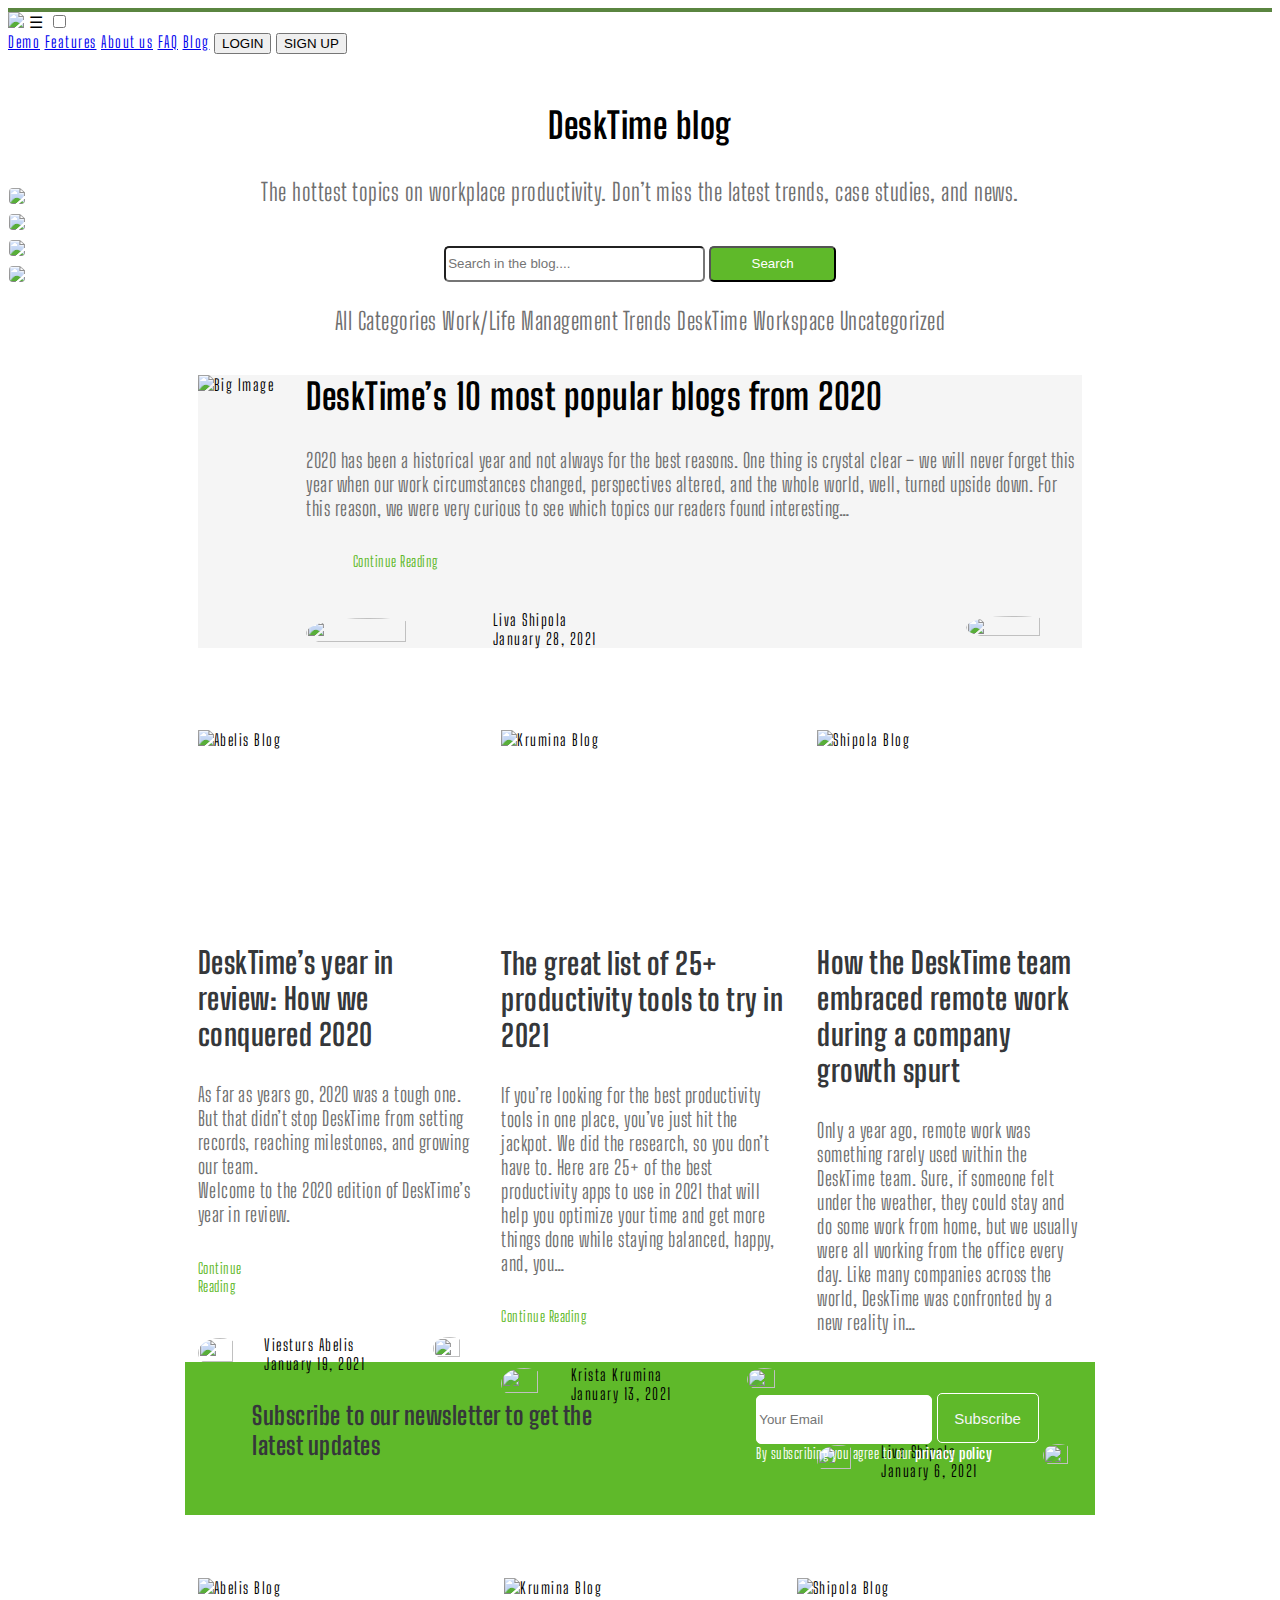
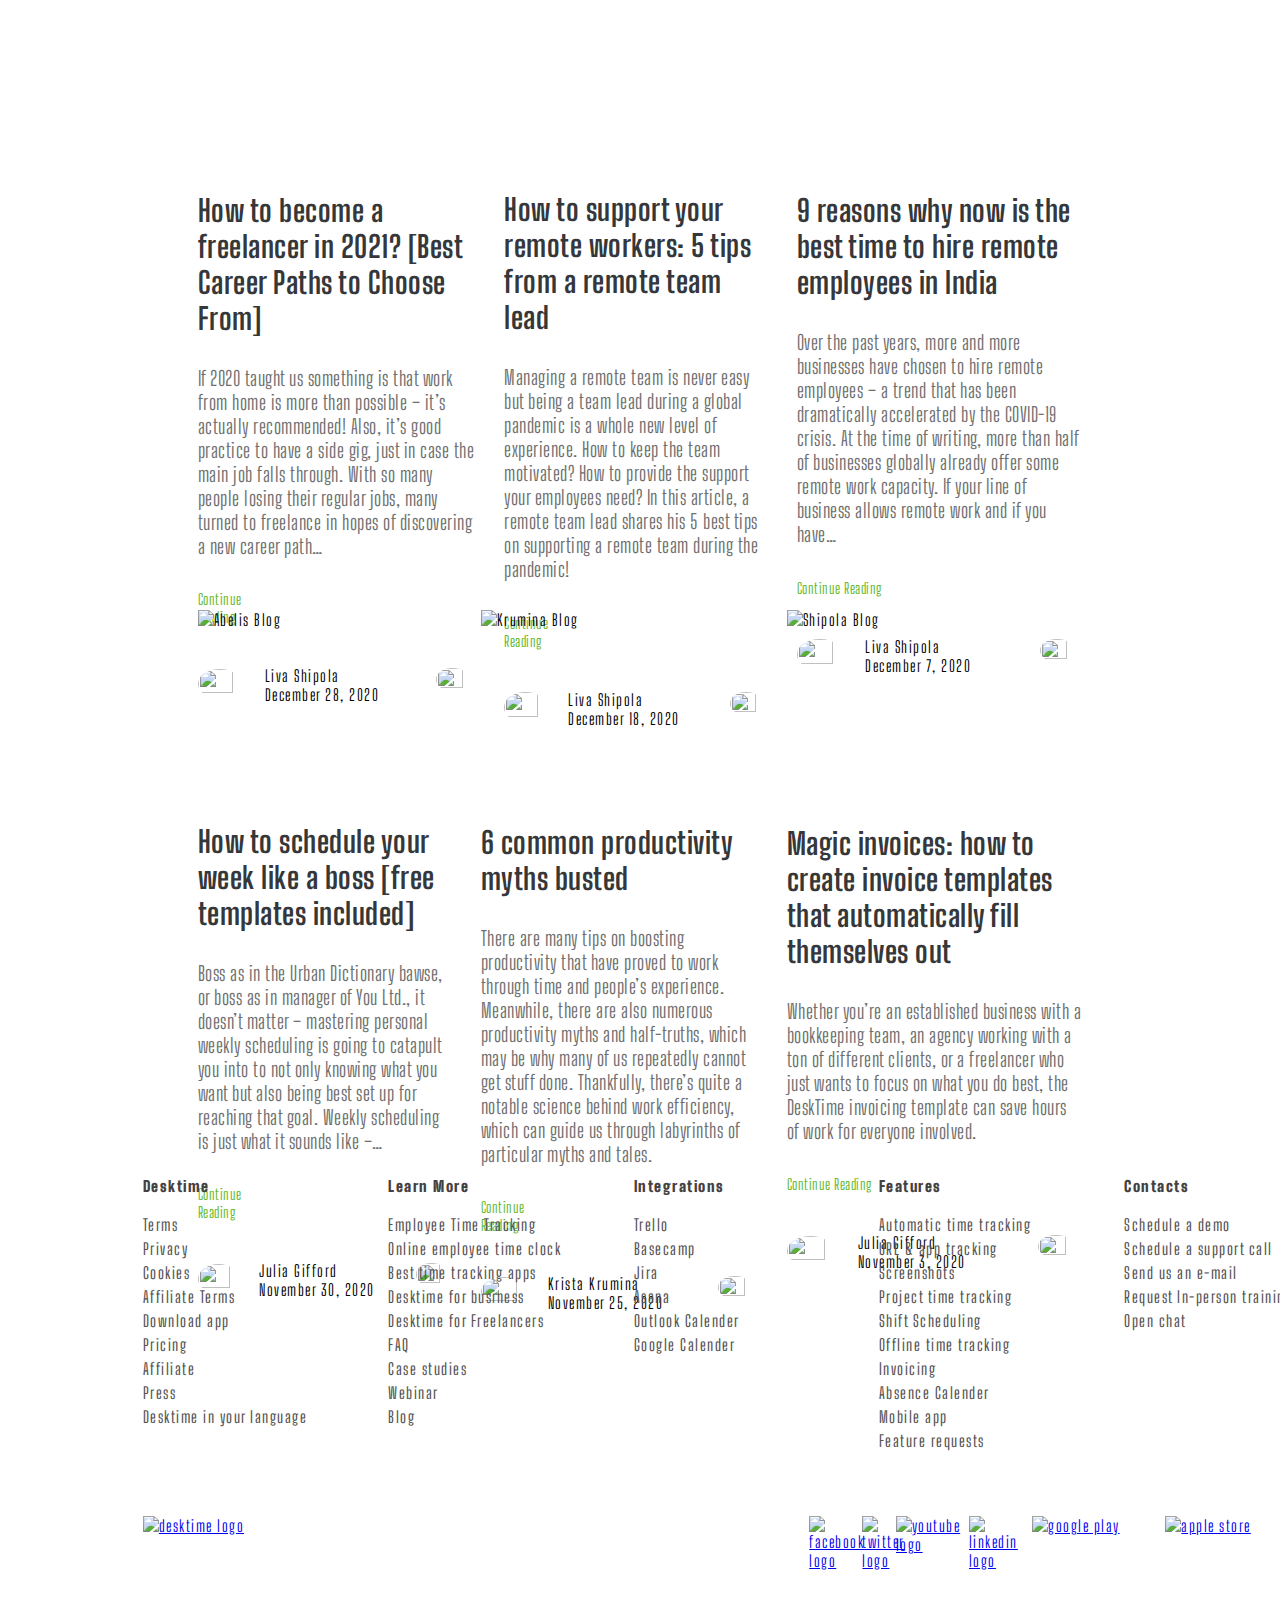
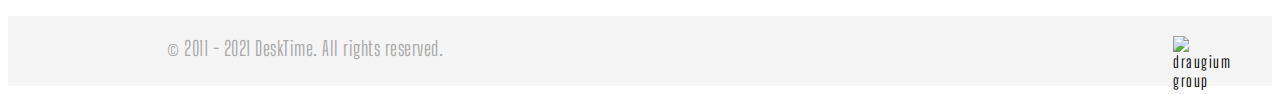
==== commit c96799b8: "whole project" ====
--- a/blog.html
+++ b/blog.html
@@ -5,44 +5,53 @@
         <meta name="viewport" content="width=device-width, initial-scale=1.0">
         <link rel="preconnect" href="https://fonts.gstatic.com">
         <link href="https://fonts.googleapis.com/css2?family=Big+Shoulders+Display&display=swap" rel="stylesheet">  
-        <title>Blogs</title>
+        <title>Productivity tips, news and insights | DeskTime Blog</title>
         <link rel="stylesheet" href="index.css">
         <link rel="stylesheet" href="blog.css">
+        <link rel="stylesheet" type="text/css" href="MenuBar.css">
         <link href="https://fonts.googleapis.com/css2?family=Big+Shoulders+Display:wght@400;800&display=swap" rel="stylesheet">
         <link href="https://fonts.googleapis.com/css2?family=Big+Shoulders+Display:wght@100;300;400;500;600;700;800;900&display=swap" rel="stylesheet">
     </head>
 
 
     <body>
-
-        <div id = "MenuBar" class="blog_width grid_class blog_grid1">
-            <div>
-                <img src = "https://desktime.com/assets/img/logo/default.svg">
-                
-            </div>
-            <div class = "menu">
-                
-                <button>SIGN UP</button>
-                <button>LOGIN</button>
-                
-                
-                <button  onclick="location.href = 'blog.html';">Blog</button>
-                
-                <button  onclick="location.href = 'FAQ.html';">FAQ</button>
-                <button>About us</button>
-                <button>Pricing</button>
-                <button>Features</button>
-                <button>Demo</button>
-                
-            </div>
-        </div>
+            <div id = "MenuLine"></div>
+            <div class="MenuBarToggle">
+                <a href="index.html">
+                <img class = "SvgLogo" src = "https://desktime.com/assets/img/logo/default.svg"></a>
+                <label id = "Menulabel" for="toggle">&#9776;</label>
+                <input type="checkbox" id="toggle"/>
+                <div class="menuBar">
+                    <a href="#">Demo</a>
+                    <a href="#">Features</a>
+                    <a href="#">About us</a>
+                    <a href="FAQ.html">FAQ</a>
+                    <a href="blog.html">Blog</a>
+                    <a href="login.html"><button id = "LogInButton" class="pointer1">LOGIN</button></a>
+                    <a href="signUP.html"><span><button id = "SignButton" class="pointer1">SIGN UP</button></span></a>
+                </div>
+            </div>
+
+        <div id = "MenuEnd"></div>
+        
+
+        <div id="fix_pos">
+            <img class="pointer1" src = "https://seeklogo.com/images/F/facebook-logo-C9DDA9B496-seeklogo.com.png">
+            <br>
+            <img class="pointer1" src  = "https://thesustainableangle.org/wp-content/uploads/2015/01/Stunning-Instagram-Logo-Vector-Free-Download-43-For-New-Logo-with-Instagram-Logo-Vector-Free-Download-1-1024x1024.png">
+            <br>
+            <img class="pointer1" src  = "https://seeklogo.com/images/T/twitter-2012-positive-logo-916EDF1309-seeklogo.com.png">
+            <br>
+            <img class="pointer1" src  = "https://cdn4.iconfinder.com/data/icons/iconsimple-logotypes/512/linkedin-512.png">
+        </div>
+
         
         <div>
             <div class="center_align">
                 <h2 class="color_black">DeskTime blog</h2>
                 <p>The hottest topics on workplace productivity. Don’t miss the latest trends, case studies, and news.</p>
-                <input type="text" placeholder="Search in the blog....">
-                <button>Search</button>
+                <input type="text" placeholder="Search in the blog...." id="search_top">
+                <button id="search_button">Search</button>
             </div>
 
             <div class="center_align">
--- a/index.css
+++ b/index.css
@@ -1,3 +1,6 @@
+
+
+
 .immediate_below {
   margin-top: -0.5em !important;
 }
@@ -6,7 +9,7 @@
   width: 100%;
   height: 190px;
   margin: auto;
-  margin-top: 250px;
+  margin-top: 600px;
 }
 #elements {
   display: grid;
@@ -301,7 +304,9 @@
     grid-template-rows: 330px 330px;
     margin-top: 150px;
   }
-
+  #index_part2 {
+    margin-top: 1000px;
+  }
   #footer {
     margin-top: 30px;
   }
@@ -325,7 +330,7 @@
     grid-column-end: 6;
   }
   #trial-form {
-    margin-top: 650px;
+    margin-top: 450px;
   }
   #trial {
     display: grid;
@@ -365,7 +370,7 @@
     height: 1020px;
   }
   #index_part2 {
-    margin-top: -20px;
+    margin-top: 1000px;
   }
   #tracking-list {
     grid-template:
@@ -495,6 +500,8 @@
   #trial-form > div > form > input {
     width: 390px;
   }
+
+  
 }
 
 #third_part {
@@ -523,9 +530,10 @@
   cursor: pointer;
 }
 
+
 span:hover,
 .pointer2:hover {
-  color: green;
+  color: green !important;
   cursor: pointer;
   text-decoration: underline;
 }
@@ -780,7 +788,9 @@
   letter-spacing: 0.5px;
   color: white;
 }
-
+#tagline {
+  font-size: 40px;
+}
 h1 {
   font-size: 76px;
   font-family: "Big Shoulders Display", sans-serif;
@@ -963,22 +973,7 @@
   font-size: 15px;
 }
 
-@media (max-width: 600px) {
-  .MenuBarh1 {
-    padding-bottom: 10px;
-    float: left;
-    color: rgba(255, 0, 0, 0);
-  }
-  #layout {
-    /* background-color: cyan; */
-    grid-template:
-      "MenuBar"
-      "Leftbox"
-      "VideoLayout";
-  }
-}
-
-@media (max-width: 990px) {
+@media (max-width: 900px) {
   .MenuBarh1 {
     padding-bottom: 10px;
     float: left;
@@ -1011,19 +1006,20 @@
     font-size: 15px;
   }
   #Leftbox {
-    margin-left: 1%;
+    margin-left: 50px;
     text-align: center;
   }
   #VideoLayout {
-    margin-right: 0%;
+    margin-left: 5%;
+    padding-left: 20px;
   }
   .FreeTrail {
     /* border: 1px solid green;
-      background-color: #5fb92a;
-      color: whitesmoke; */
+        background-color: #5fb92a;
+        color: whitesmoke; */
     width: 80%;
     /* height: 50px;
-      border-radius: 5px; */
+        border-radius: 5px; */
     font-size: 30px;
   }
 
@@ -1034,14 +1030,38 @@
       "VideoLayout";
   }
 }
-
-@media only screen and (min-width: 1200px) {
+#Leftbox {
+  margin-left: 180px;
+}
+@media (max-width: 600px) {
+  .MenuBarh1 {
+    padding-bottom: 10px;
+    float: left;
+    color: rgba(255, 0, 0, 0);
+  }
+  #Leftbox {
+    margin-left: 10px;
+    text-align: center;
+  }
+  #VideoLayout {
+    padding-left: -10px;
+  }
+  #layout {
+    /* background-color: cyan; */
+    grid-template:
+      "MenuBar"
+      "Leftbox"
+      "VideoLayout";
+  }
+}
+
+/* @media only screen and (min-width: 1200px) {
   #layout {
     grid-template:
       "MenuBar MenuBar"
       "Leftbox VideoLayout";
   }
-}
+} */
 /* faq style stars */
 /* #faq-container{
             text-align: center;
@@ -1083,7 +1103,7 @@
 
 .faq-container {
   background-color: #f3f4f5;
-  height: auto;
+  height: 1800px;
   justify-content: center;
   display: flex;
   flex-wrap: wrap;
--- a/blog.css
+++ b/blog.css
@@ -1,7 +1,25 @@
-.see_border {
+/* .see_border {
   margin: 2px 3px;
-}
-
+} */
+
+
+#fix_pos{
+  /* border: solid red; */
+  width: 3%;
+  position: fixed;
+  margin-top: 10%;
+  /* background: red; */
+}
+
+#fix_pos > img{
+  width: 100%;
+  height: auto;
+  /* border: solid pink; */
+  margin-top: 5px;
+  padding: 1px;
+  border-radius: 5px;
+  
+}
 .blog_width {
   width: 70%;
   /* height: 80%; */
@@ -86,7 +104,7 @@
 }
 
 .review_cont > div > div:nth-child(1) {
-  border: solid black;
+  /* border: solid black; */
   max-height: 200px;
 }
 
@@ -99,7 +117,7 @@
 .rev_img {
   height: 100%;
   width: 100%;
-  border: solid yellow;
+  /* border: solid yellow; */
 }
 
 .f13_rev {
@@ -216,6 +234,26 @@
   border: solid white 1px;
 }
 
+span{
+  color: unset;
+}
+
+
+#search_top{
+  height: 30px;
+  width: 20%;
+  border-radius: 5px;
+  /* background: red; */
+}
+
+#search_button{
+  height: 36px;
+  background: #5fb92a;
+  width: 10%;
+  color: white;
+  border-radius: 5px;
+}
+
 @media only screen and (max-width: 1200px) {
   /* .blog_grid1{
         grid-template: "big_image"
@@ -299,11 +337,21 @@
     margin-top: 15%;
   }
   #sub_button {
-    border: solid red;
+    /* border: solid red; */
     /* margin-top: 10%; */
     margin-top: 10%;
-  }
-}
+    font-size: unset;
+  }
+
+  
+  .EamilBox {
+    height: 45px;
+    background-color: unset;
+  }
+}
+
+
+
 @media (max-width: 600px) {
   .blog_grid1 {
     grid-template:
@@ -318,4 +366,11 @@
       "rev2"
       "rev3";
   }
-}
+  #sub_button {
+    width: 80%;
+    font-size: unset;
+  }
+  #fix_pos{
+    visibility: hidden;
+  }
+}
